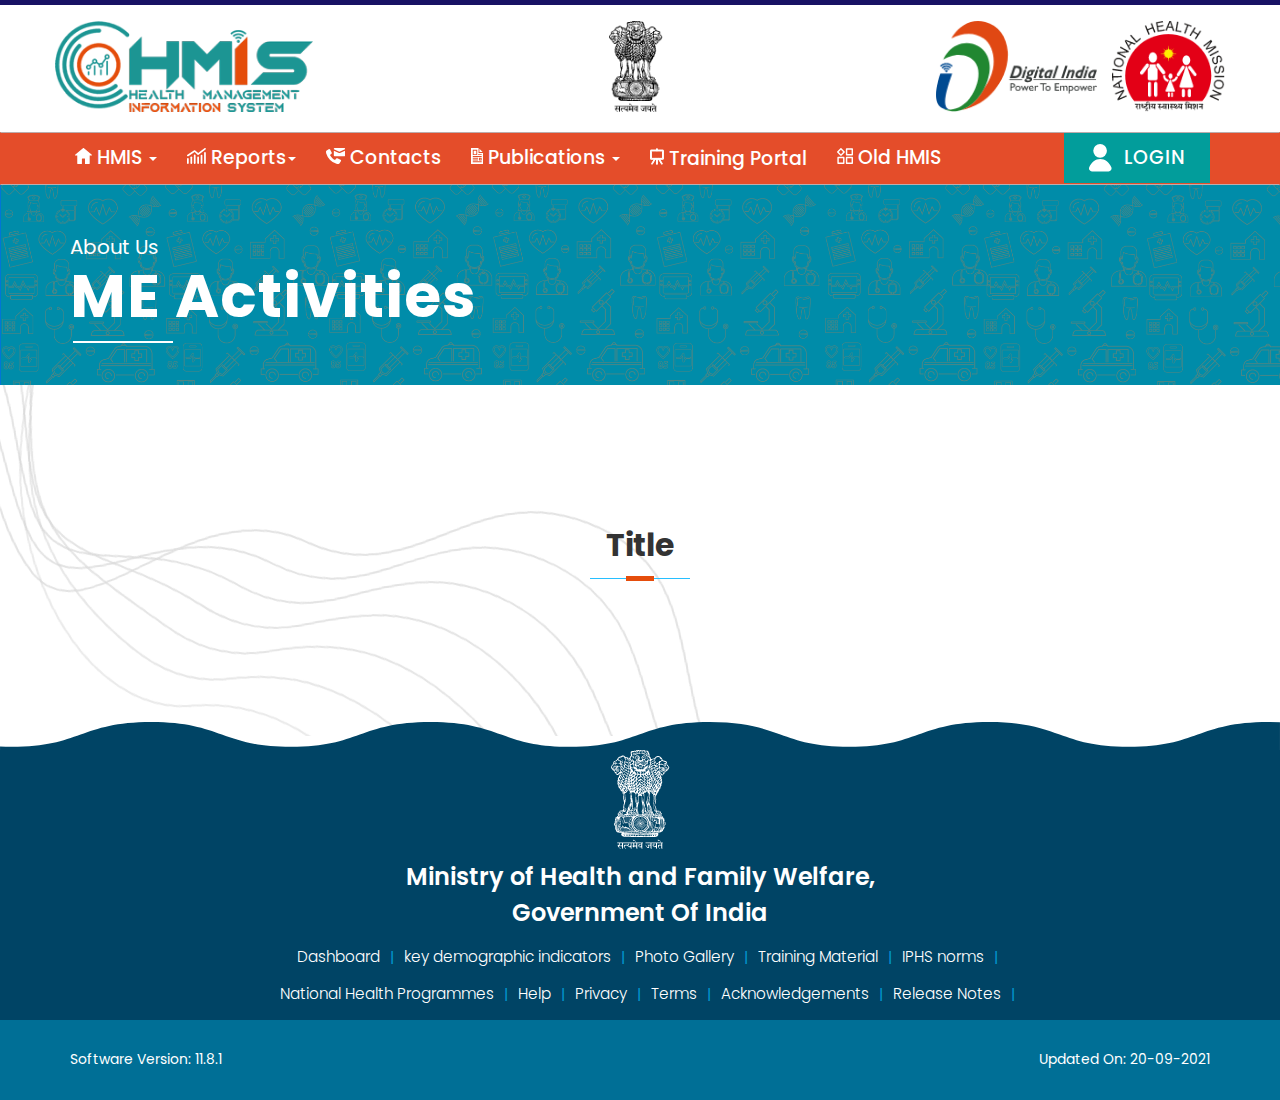
==== cms.html @ bbc0d0fa "last update" ====
<!doctype html>
<html lang="en">
  <head>
    <!-- Required meta tags -->
    <meta charset="utf-8">
    <meta name="viewport" content="width=device-width, initial-scale=1, shrink-to-fit=no">
    <!-- Bootstrap CSS -->
    <link rel="stylesheet" href="assets/css/bootstrap.min.css">
    <link rel="stylesheet" href="assets/css/style.css">

    <link rel="preconnect" href="https://fonts.googleapis.com">
    <link rel="preconnect" href="https://fonts.gstatic.com" crossorigin>
    <link href="https://fonts.googleapis.com/css2?family=Poppins:wght@300;400;500;600;700&display=swap" rel="stylesheet">
    <title>HMIS-Health Management Information System</title>
  </head>
  <body>
    
    <div id="wrapper">       

        <section class="bg-blue h-110 d-flex align-items-center">

            <div class="container">
                <div class="row">
                    <div class="col-12">
                        <ul class="logo">
                          <li><a href="javascript:void();" target="_blank">
                            <img src="assets/images/logo.png" class="img-fluid" alt="Health Management Information System">  
                          </a></li>
                          <li><a href="javascript:void();" target="_blank">
                            <img src="assets/images/nrhm-logo.png" class="img-fluid" alt="Health Management Information System">                             
                          </a></li>
                          <li><a href="javascript:void();" target="_blank">
                            <img src="assets/images/digital-india.png" class="img-fluid" alt="Health Management Information System">  
                            <li><a href="javascript:void();" target="_blank">
                              <img src="assets/images/hmis.png" class="img-fluid" alt="Health Management Information System">  
                            </a></li>
                          </a></li>
                        </ul> 
                    </div>                   
                </div>
            </div>
        </section>

        <nav class="navbar">
            <div class="container">
              <!-- Brand and toggle get grouped for better mobile display -->
              <div class="navbar-header">
                <button type="button" class="navbar-toggle collapsed" data-toggle="collapse" data-target="#bs-example-navbar-collapse-1" aria-expanded="false">
                  <span class="sr-only">Toggle navigation</span>
                  <span class="icon-bar"></span>
                  <span class="icon-bar"></span>
                  <span class="icon-bar"></span>
                </button>              
              </div>            
              <div class="collapse navbar-collapse" id="bs-example-navbar-collapse-1" >
                <ul class="nav navbar-nav">
                 
                 
  
                  <li class="dropdown">
                    <a href="#" class="dropdown-toggle" data-toggle="dropdown" role="button" aria-haspopup="true" aria-expanded="false">
                      <svg xmlns="http://www.w3.org/2000/svg" width="16.94" height="16" viewBox="0 0 19.063 18">
                        <g id="Group_533" data-name="Group 533" transform="translate(39.941 -158.012)">
                          <path id="Path_829" data-name="Path 829" d="M-30.15,158.118l9.135,7.582a.407.407,0,0,1-.283.707h-2.119v9.183a.422.422,0,0,1-.424.423h-4.427a.421.421,0,0,1-.423-.423v-5.322a.385.385,0,0,0-.377-.424h-2.684a.422.422,0,0,0-.424.424v5.322a.384.384,0,0,1-.377.423h-4.426a.422.422,0,0,1-.424-.423v-9.183h-2.166a.4.4,0,0,1-.235-.707l9.135-7.582A.37.37,0,0,1-30.15,158.118Z" fill="#fff" fill-rule="evenodd"/>
                        </g>
                      </svg> HMIS <span class="caret"></span></a>
                    <ul class="dropdown-menu">
                      
                      <li><a class="trigger right-caret">About us</a>
                          <ul class="dropdown-menu sub-menu">
                            <li><a href="introduction.html">Introduction</a></li>
                            <li><a href="meactivities.html">M & E Activities</a></li>
                            <li><a href="#">Circulars</a></li>
                            <li><a href="#">Glossary</a></li>                          
                          </ul>
                      </li>
                      
                    </ul>
                  </li>
  
                  <li class="dropdown">
                    <a href="#" class="dropdown-toggle" data-toggle="dropdown" role="button" aria-haspopup="true" aria-expanded="false">
                      <svg xmlns="http://www.w3.org/2000/svg" width="18.85" height="16" viewBox="0 0 18.85 16">
                        <g id="Group_537" data-name="Group 537" transform="translate(214.933 54.727)">
                          <g id="Group_536" data-name="Group 536">
                            <path id="Path_835" data-name="Path 835" d="M-214.06-44.7a.88.88,0,0,0-.873.872v4.205a.881.881,0,0,0,.873.873.88.88,0,0,0,.872-.873v-4.205A.866.866,0,0,0-214.06-44.7Z" fill="#fff"/>
                            <path id="Path_836" data-name="Path 836" d="M-210.629-46.245a.881.881,0,0,0-.873.873v5.752a.881.881,0,0,0,.873.873.881.881,0,0,0,.873-.873v-5.752A.881.881,0,0,0-210.629-46.245Z" fill="#fff"/>
                            <path id="Path_837" data-name="Path 837" d="M-207.217-48.208a.881.881,0,0,0-.873.873v7.715a.881.881,0,0,0,.873.873.881.881,0,0,0,.873-.873v-7.7A.885.885,0,0,0-207.217-48.208Z" fill="#fff"/>
                            <path id="Path_838" data-name="Path 838" d="M-203.806-46.126a.88.88,0,0,0-.872.873v5.633a.88.88,0,0,0,.872.873.881.881,0,0,0,.873-.873v-5.613A.861.861,0,0,0-203.806-46.126Z" fill="#fff"/>
                            <path id="Path_839" data-name="Path 839" d="M-200.394-48.01a.881.881,0,0,0-.873.873V-39.6a.881.881,0,0,0,.873.873.881.881,0,0,0,.873-.873v-7.537A.856.856,0,0,0-200.394-48.01Z" fill="#fff"/>
                            <path id="Path_840" data-name="Path 840" d="M-196.962-50.608a.88.88,0,0,0-.873.872V-39.62a.881.881,0,0,0,.873.873.88.88,0,0,0,.872-.873V-49.736A.879.879,0,0,0-196.962-50.608Z" fill="#fff"/>
                            <path id="Path_841" data-name="Path 841" d="M-214.06-46.364a.834.834,0,0,0,.476-.138l6.287-4.106,2.916,2.6a.869.869,0,0,0,1.111.04l6.843-5.177a.9.9,0,0,0,.179-1.23.88.88,0,0,0-1.23-.178l-6.268,4.76-2.9-2.559a.894.894,0,0,0-1.071-.079l-6.823,4.463a.888.888,0,0,0-.258,1.21A.9.9,0,0,0-214.06-46.364Z" fill="#fff"/>
                          </g>
                        </g>
                      </svg>
                      
                      Reports<span class="caret"></span></a>
                    <ul class="dropdown-menu">
                      <li><a href="#">Standard Reports</a></li>                    
                    </ul>
                  </li>
                  <li><a href="#"><svg xmlns="http://www.w3.org/2000/svg" width="19.133" height="16" viewBox="0 0 19.133 16">
                    <g id="Group_539" data-name="Group 539" transform="translate(168.569 37.61)">
                      <g id="Group_538" data-name="Group 538">
                        <path id="Path_842" data-name="Path 842" d="M-154.079-25.734l-3.075-1.587a1.022,1.022,0,0,0-1.266.281l-1.125,1.447a10.651,10.651,0,0,1-2.894-2.13,11.276,11.276,0,0,1-2.15-2.954l1.427-1.1a1.022,1.022,0,0,0,.281-1.266l-1.587-3.055a1.027,1.027,0,0,0-1.467-.382l-1.949,1.306a1.544,1.544,0,0,0-.684,1.367,9.437,9.437,0,0,0,.241,1.748,14.225,14.225,0,0,0,3.859,6.35,14.714,14.714,0,0,0,6.35,3.859,11.516,11.516,0,0,0,1.748.241,1.51,1.51,0,0,0,1.387-.7l1.266-1.97A1,1,0,0,0-154.079-25.734Z" fill="#fff"/>
                        <path id="Path_843" data-name="Path 843" d="M-150.261-37.61h-9.686a.807.807,0,0,0-.8.8v.522l5.647,2.371,5.647-2.371v-.522A.807.807,0,0,0-150.261-37.61Z" fill="#fff"/>
                        <path id="Path_844" data-name="Path 844" d="M-155.1-32.606a1.383,1.383,0,0,1-.5-.1l-5.145-2.15v4.642a.807.807,0,0,0,.8.8h9.706a.807.807,0,0,0,.8-.8v-4.642l-5.164,2.15A1.388,1.388,0,0,1-155.1-32.606Z" fill="#fff"/>
                      </g>
                    </g>
                  </svg>
                  Contacts</a></li>               
  
                  <li class="dropdown">
                    <a href="#" class="dropdown-toggle" data-toggle="dropdown" role="button" aria-haspopup="true" aria-expanded="false"><svg xmlns="http://www.w3.org/2000/svg" width="12.444" height="16" viewBox="0 0 12.444 16">
                      <g id="Group_540" data-name="Group 540" transform="translate(169.333 41.333)">
                        <path id="Path_845" data-name="Path 845" d="M-157.7-37.333h-3.187V-40.52Zm-8.965,2.222H-164v-3.555h-2.667Zm9.778-1.333v11.111h-12.444v-16h7.555v4.889Zm-10.666,2.222h4.444v-5.333h-4.444Zm0,3.556h5.333v-.889h-5.333Zm0,1.777h5.333v-.888h-5.333Zm8.888.889h-8.888v.889h8.888Zm0-3.555h-2.666v2.666h2.666Zm0-1.778h-8.888v.889h8.888Zm0-1.778h-3.555v.889h3.555v-.889Zm-.888,4.445h-.889v.889h.889Z" fill="#fff"/>
                      </g>
                    </svg>
                    Publications <span class="caret"></span></a>
                    <ul class="dropdown-menu">                    
                      <li><a class="trigger right-caret">Compendium of Research Studies by PRCs</a>
                          <ul class="dropdown-menu sub-menu">
                            <li><a href="#">Maternal and Child Health in India 2014-15</a></li>
                            <li><a href="#">Critical Issues in Maternal and Child Health in India 2015-16</a></li>
                            <li><a href="#">Emerging Issues in Maternal, Neonatal and Child Health in India 2016-17</a></li>
                            <li><a href="#">The Contemporary Issues of Health and Development in India 2017-18</a></li>                          
                          </ul>
                      </li>
  
                      <li><a class="trigger right-caret">Rural Health Statistics</a>
                        <ul class="dropdown-menu sub-menu">
                          <li><a href="#">RHS 2019-20</a></li>
                          <li><a href="#">RHS 2018-19</a></li>
                          <li><a href="#">RHS 2017-18</a></li>
                          <li><a href="#">RHS 2016-17</a></li>                          
                        </ul>
                    </li>
  
                    <li><a class="trigger right-caret">HMIS reports</a>
                      <ul class="dropdown-menu sub-menu">                     
                        <li>
                          <a class="trigger right-caret">Daily data item report Analysis</a>
                          <ul class="dropdown-menu sub-menu">
                            <li><a href="#">Report 1</a></li>
                            <li><a href="#">Report 2</a></li>                          
                          </ul>
                        </li>
                      </ul>
                  </li>                   
                    </ul>
                  </li>
                  <li><a href="#"><svg xmlns="http://www.w3.org/2000/svg" width="13.923" height="17" viewBox="0 0 13.923 17">
                    <g id="Group_542" data-name="Group 542" transform="translate(-8.5 -3.5)">
                      <path id="Path_850" data-name="Path 850" d="M17.328,4.462A.462.462,0,0,1,17.789,4h0a.462.462,0,0,1,.462.462V6a.462.462,0,0,1-.462.462h0A.462.462,0,0,1,17.328,6Zm-1.41,9.385a.462.462,0,0,0-.394.221L12.43,19.124a.462.462,0,0,0,.153.635h0a.462.462,0,0,0,.635-.153l3.094-5.058a.462.462,0,0,0-.394-.7Zm1.871,0a.462.462,0,0,0-.462.462v5.231a.462.462,0,0,0,.462.462h0a.462.462,0,0,0,.462-.462V14.308a.462.462,0,0,0-.462-.462Zm1.871,0a.462.462,0,0,0-.394.7l3.094,5.058a.461.461,0,0,0,.634.153h0a.462.462,0,0,0,.153-.635l-3.094-5.058a.461.461,0,0,0-.394-.221Z" transform="translate(-2.328)" fill="#fff" stroke="#fff" stroke-width="1" fill-rule="evenodd"/>
                      <path id="Path_851" data-name="Path 851" d="M21.923,9.308A.308.308,0,0,0,21.615,9H9.308A.308.308,0,0,0,9,9.308v8.615a.308.308,0,0,0,.308.308H21.615a.308.308,0,0,0,.308-.308ZM21,10.231a.308.308,0,0,0-.308-.308H10.231a.308.308,0,0,0-.308.308V17a.308.308,0,0,0,.308.308H20.692A.308.308,0,0,0,21,17Z" transform="translate(0 -3.462)" fill="#fff" stroke="#fff" stroke-width="1" fill-rule="evenodd"/>
                    </g>
                  </svg>
                  
                  
                    
                    Training Portal</a></li>
                  <li><a href="#">
                    <svg xmlns="http://www.w3.org/2000/svg" width="16" height="16" viewBox="0 0 16 16">
                    <g id="Group_541" data-name="Group 541" transform="translate(-114.784 42.956)">
                      <path id="Path_846" data-name="Path 846" d="M133.711-23.316H128a.714.714,0,0,1-.713-.713v-5.707A.713.713,0,0,1,128-30.45h5.707a.713.713,0,0,1,.713.713v5.707A.714.714,0,0,1,133.711-23.316Zm-4.994-1.427H133v-4.28h-4.28Z" transform="translate(-3.64 -3.64)" fill="#fff"/>
                      <path id="Path_847" data-name="Path 847" d="M121.711-23.316H116a.714.714,0,0,1-.713-.713v-5.707A.713.713,0,0,1,116-30.45h5.707a.713.713,0,0,1,.713.713v5.707A.714.714,0,0,1,121.711-23.316Zm-4.994-1.427H121v-4.28h-4.28Z" transform="translate(-0.145 -3.64)" fill="#fff"/>
                      <path id="Path_848" data-name="Path 848" d="M133.711-35.316H128a.714.714,0,0,1-.713-.713v-5.707A.713.713,0,0,1,128-42.45h5.707a.713.713,0,0,1,.713.713v5.707A.714.714,0,0,1,133.711-35.316Zm-4.994-1.427H133v-4.28h-4.28Z" transform="translate(-3.64 -0.145)" fill="#fff"/>
                      <path id="Path_849" data-name="Path 849" d="M118.712-35.1a.716.716,0,0,1-.507-.207L115-38.521a.714.714,0,0,1,0-1.009l0,0,3.21-3.21a.713.713,0,0,1,1.009,0l0,0,3.21,3.21a.713.713,0,0,1,0,1.009l0,0-3.21,3.21A.716.716,0,0,1,118.712-35.1Zm-2.2-3.924,2.2,2.2,2.2-2.2-2.2-2.2Z" transform="translate(0)" fill="#fff"/>
                    </g>
                  </svg>
                  Old HMIS</a></li>
  
           
  
    
                </ul>
                
                <ul class="nav navbar-nav navbar-right">
                  <li id="login-btn">
                    <a class="login-btn" href="login.html" class="text-white">
                    <svg xmlns="http://www.w3.org/2000/svg" width="22.55" height="27.386" viewBox="0 0 22.55 27.386">
                    <g id="Group_513" data-name="Group 513" transform="translate(-24.792 -19.1)">
                      <g id="Group_511" data-name="Group 511" transform="translate(29.066 19.1)">
                        <circle id="Ellipse_23" data-name="Ellipse 23" cx="6.825" cy="6.825" r="6.825" fill="#fff"/>
                      </g>
                      <g id="Group_512" data-name="Group 512" transform="translate(24.792 34.114)">
                        <path id="Path_788" data-name="Path 788" d="M25.016,61.478a2.966,2.966,0,0,0,2.73,4.095H44.389a2.966,2.966,0,0,0,2.73-4.095C45.049,56.546,40.866,53.2,36.067,53.2S27.041,56.546,25.016,61.478Z" transform="translate(-24.792 -53.2)" fill="#fff"/>
                      </g>
                    </g>
                  </svg><span class="text-white">&nbsp; Login</span></a></li>
  
             
                </ul>
              </div><!-- /.navbar-collapse -->
            </div><!-- /.container-fluid -->
          </nav>

            <section class="cms-pages">
                <div class="container">
                <div class="row">
                    <div class="col-sm-12">
                        <div class="SuperTitle">About Us</div>
                        <h1>ME Activities</h1>
                    </div>
                </div>
                </div>
            </section>

      

        <main>

        
        <section class="about-us py-5 about-bg cms-text-content">
            <div class="container">
              <div class="row">
                <div class="col-sm-12">                  
                  <div class="heading text-center">Title</div>
                </div>
              </div>
            
            </div>  
        </section>
        <div class="clearfix"></div>
        <div class="py-4"></div>      
        </main>


        <section class="footer">
          
            <svg xmlns="http://www.w3.org/2000/svg" width="100%" height="" viewBox="0 0 1366.021 30">
              <path id="Path_830" data-name="Path 830" d="M1322-1234.732q-5.841-.268-12.391-.268c-37.747,0-56.886,6.806-75.4,13.4-18.944,6.76-36.834,13.126-73.668,13.126-36.786,0-54.668-6.365-73.62-13.126-18.559-6.59-37.7-13.4-75.4-13.4s-56.886,6.806-75.4,13.4c-18.944,6.76-36.834,13.126-73.668,13.126-36.785,0-54.675-6.365-73.619-13.126-18.519-6.59-37.65-13.4-75.4-13.4-37.7,0-56.833,6.806-75.347,13.4-18.944,6.76-36.834,13.126-73.668,13.126-36.785,0-54.675-6.365-73.619-13.126-18.519-6.59-37.7-13.4-75.4-13.4s-56.838,6.805-75.369,13.4c-18.952,6.76-36.834,13.126-73.619,13.126-36.834,0-54.724-6.365-73.668-13.126-18.514-6.59-37.653-13.4-75.347-13.4-37.747,0-56.886,6.806-75.4,13.4-18.944,6.76-36.826,13.126-73.611,13.126q-6.569,0-12.408-.268V-1205H1322Z" transform="translate(44.02 1235)" fill="#004465"/>
            </svg>
  
            <footer>
              <div class="container">
                <div class="row">
                  <div class="col-sm-12">
                    <img src="assets/images/hmis-white.png" class="img-responsive center-block">
                    <div class="hmis-title">
                      Ministry of Health and Family Welfare,<span></span> 
  Government Of India
  
                    </div>
                  </div>
                </div>
                
                <div class="row">
                  <div class="col-12">                   
                    <ul class="footer-links text-center">
                      <li><a href="">Dashboard</a></li>
                      <li><a href="">key demographic indicators</a></li>
                      <li><a href="">Photo Gallery</a></li>
                      <li><a href="">Training Material</a></li>
                      <li><a href="">IPHS norms</a></li>                    
                    </ul>
                  </div>
                </div>
  
                <div class="row mb-05"> 
                  <div class="col-12">                   
                    <ul class="footer-links text-center">
                      <li><a href="">National Health Programmes</a></li>
                      <li><a href="">Help</a></li>
                      <li><a href="">Privacy</a></li>
                      <li><a href="">Terms</a></li>
                      <li><a href="">Acknowledgements</a></li>                    
                      <li><a href="">Release Notes</a></li>                    
                    </ul>
                  </div>
                </div>
  
  
              </div>
  
              <section class="copywrite d-flex align-items-center">
                <div class="container">
                  <div class="row">
                    <div class="col-sm-7">
                      
                      <p>Software Version: 11.8.1</p>
                    </div>
                    <div class="col-sm-5 right-side">
                      <p>Updated On: 20-09-2021</p>
                    </div>
                  </div>
                </div>
              </section>
              
            </footer>
            
          </section>


    </div>

    
    
    
    
    <script src="assets/js/jquery.min.js"></script>        
    <script src="assets/js/bootstrap.min.js"></script> 
   
    <!-- read more js -->
    <script>

// dropdown menu
      $(function(){
  $(".dropdown-menu > li > a.trigger").on("click",function(e){
    var current=$(this).next();
    var grandparent=$(this).parent().parent();
    if($(this).hasClass('left-caret')||$(this).hasClass('right-caret'))
      $(this).toggleClass('right-caret left-caret');
    grandparent.find('.left-caret').not(this).toggleClass('right-caret left-caret');
    grandparent.find(".sub-menu:visible").not(current).hide();
    current.toggle();
    e.stopPropagation();
  });
  $(".dropdown-menu > li > a:not(.trigger)").on("click",function(){
    var root=$(this).closest('.dropdown');
    root.find('.left-caret').toggleClass('right-caret left-caret');
    root.find('.sub-menu:visible').hide();
  });
});
  </script>
    <!-- read more js -->
    
    
  </body>
</html>
---- assets/css/style.css ----
body{
    font-family: 'Poppins', sans-serif;
}
a{
    text-decoration: none;
}
a:hover{
    text-decoration: none;
}
ul{
    list-style: none;
    margin:0;
    padding: 0;
}
.text-white {
    color: #fff !important;
  }
#wrapper{
    width: 100%;
    height: auto;
    border-top:#181264 solid 5px;
}
.text-blue{
    color:#006F96;
}
.help-desk{
    width:100%;
    min-height: 40px;
    border-bottom: solid 1px #bcacac;
    display: flex;
    align-items: center;
    justify-content: center;
}
.help-desk p{
    margin-bottom: 0;
    text-align: center;
    font-weight: 600;
    font-size: 1.25em;
}
.help-desk p span{
    font-weight: 400;
}
ul.logo{
    width:100%;    
    min-height: 127px;  
    padding-top: 16px;

}
ul.logo li{
    display: inline-block;
}
ul.logo li img{
    width:100%;
    height:auto;
}
ul.logo li:nth-of-type(2) {
    float: right; 
}
ul.logo li:nth-of-type(3) {
    float: right;  
    margin-left: 15px;
    margin-right: 15px;     
}
ul.logo li:nth-of-type(4) {
    /* float: right; */
    float: none;
    margin-left: 25%;       
}

ul.logo li img {
    max-height: 91px;  

}
#text{
    display:none;
    }

/* Navigation */    

.navbar{
    border-bottom: solid 1px #bcacac;
    border-top: solid 1px #bcacac;
    font-size: 1.125em;
    font-weight: 500;
    margin-bottom: 0.1px;
    border-radius: 0px;
    background: #e44d2a;
}
.navbar .container{
    position: relative;
}


.nav>li>a {
    position: relative;
    display: block;
    padding: 15px 15px;
    font-size: 1.2em;
    font-weight: 600;
    color: rgba(0,0,0,.5);

    font-weight: 500;
    color: #fff;

}

.nav > li > a:focus, .nav > li > a:hover {
    text-decoration: none;
    background-color: rgb(2, 157, 155);
    color:#fff;
}

.nav>li:first-child{
    margin-left: 0px;
}
.navbar-nav {
    margin-left: -15px;
}
.dropdown>.dropdown-menu {
    border-top: 3px solid #0cb8b6;
    border-radius: 0;
    padding: 0;
    background:#f1f1f1;
 }
 .dropdown>.dropdown-menu::after {
    content: '';
    position: absolute;
    width: 0;
    height: 0;
    border-left: 5px solid transparent;
    border-right: 5px solid transparent;
    border-bottom: 5px solid #0cb8b6;   
    top: -8px;
    left: 15px;

 }
 .dropdown-menu {   
    padding: 0;
    background:#f1f1f1;
 }
 .dropdown-item {   
    padding: .65rem 1.5rem;

}
.dropdown-menu>li>a {
    display: block;
    padding: 10px 20px;
    clear: both;
    font-weight: 400;
    line-height: 1.42857143;
    color: #333;
    white-space: nowrap;
    
}
.dropdown-menu>li{
    border-bottom:#d4d0d0 solid 1px;
}

/* .navbar-nav li:last-child{
   position: absolute;
   right: 0;
   top:-8px;
} */
.login-btn {
    display: flex!important;
    background: #029D9B;
    color: #ffffff;
    padding: 8px 25px!important;
    text-transform: uppercase;
    font-size: 1.25em;
    letter-spacing: 1px;
    
    min-height: 50px;
    justify-content: center;
    align-items: center;
}
.login-btn:hover{
    color:#ffffff
}

 /* dropdown */
 .dropdown-menu>li { 
    position:relative;
    -webkit-user-select: none; /* Chrome/Safari */        
    -moz-user-select: none; /* Firefox */
    -ms-user-select: none; /* IE10+ */
    /* Rules below not implemented in browsers yet */
    -o-user-select: none;
    user-select: none;
    cursor:pointer;
 }
 .dropdown-menu .sub-menu {
    left: 100%;
    position: absolute;
    top: 0;
    display:none;
    margin-top: -1px;
    border-top-left-radius:0;
    border-bottom-left-radius:0;
    border-left-color:#fff;
    box-shadow:none;
    border-radius: 0;
 }
 .dropdown-menu .sub-menu a{
     

 }
 .right-caret:after,.left-caret:after{  
      content:"";
     border-bottom: 5px solid transparent;
     border-top: 5px solid transparent;
     display: inline-block;
     height: 0;
     vertical-align: middle;
     width: 0;
     position: absolute;
     right: 10px;
     top: 16px;
 }
 .right-caret{
     position: relative;
 }
 .right-caret:after{
     border-left: 5px solid #489593;
    
 }
 .left-caret:after { 
     border-right: 5px solid #489593;
 }
 .dropdown:hover>.dropdown-menu {
    display: block;
    margin-top: 0; 
 }

/* Navigation */  

.heading{
    position: relative;
    padding: 0;
    margin: 0 0 15px 0;
    font-weight: 300;
    font-size: 2.25em;    
    -webkit-transition: all 0.4s ease 0s;
    -o-transition: all 0.4s ease 0s;
    transition: all 0.4s ease 0s;
  }
  
  .heading {
    text-align: center;
    text-transform: capitalize;
    padding-bottom: 5px;
    font-weight: 700;
  }
  .heading:before {
    width: 28px;
    height: 5px;
    display: block;
    content: "";
    position: absolute;
    bottom: 3px;
    left: 50%;
    margin-left: -14px;
    background-color: #E54D0C;
    z-index: 9;
  }
  .heading:after {
    width: 100px;
    height: 1px;
    display: block;
    content: "";
    position: relative;
    margin-top: 10px;
    left: 50%;
    margin-left: -50px;
    background-color: #27BFFF;
  }
  .what-new .heading:before {    
    background-color: #E54D0C;   
  } 
  .what-new .heading:after {    
    background-color: #FFFFFF;
  }
  .about-bg {
    background-image: url(../images/about-bg.png);
    background-repeat: no-repeat;
    background-position: bottom left;
}
.home-font p{
    font-size: 1.38em;
    line-height: 1.5;
}


.bg-green{
    background:#4C9E9C;
}

.whats-new li{
    width:100%;
    display: flex;
    align-items: center;
    min-height: 35px;
    margin-bottom: 13px;
}
.whats-new li .icon-box{
    width:35px;
    background:#fff;

    float: left;
    min-height: 35px;
    display: flex;    
    justify-content: center;
    align-items: center;
    margin-right: 10px;
}

.whats-new li .content-text{
    width:calc(100% - 25px);
    background:#fff;
    float:right;
    font-size: 0.99em;
    color:#101010;
    min-height: 35px;
    display: flex;        
    align-items: center;
    padding-left: 10px;
    
}
/* Documents */
.documents{
    width:100%;
    background:#f1f1f1;
}
.doc-file li{
    width:100%;
    background:#ffffff;    
    box-shadow: 0 1px 3px rgba(0,0,0,0.12), 0 1px 2px rgba(0,0,0,0.24);
    transition: all 0.3s cubic-bezier(.25,.8,.25,1);
    min-height:100px;
    display: flex;
    align-items: center;
    position: relative;
    margin-bottom: 15px;
}

.doc-file li:hover{
    box-shadow: 0 14px 28px rgba(0,0,0,0.25), 0 10px 10px rgba(0,0,0,0.22);
}
.pdf-icon{
    width:100px;
    height:100%;
    text-align: center;
}
.doc-content{
    width:calc(100% - 100px);
    padding-right: 100px;    
}
.doc-content strong{
    color:#006F96;
    font-weight:600;
    font-size: 1.09em;
}
.doc-content p{
    margin-bottom: 0;
    font-size: 0.91em;
}
.doc-content svg{
    cursor: pointer;
    position: absolute;
    right: 0;
    bottom: 0;
}

/* */
ul.logo-box{
    width:100%;
    display: flex;
    flex-wrap: wrap;
}
.logo-box li{
    width:24.98%;
    border-bottom: solid #cacaca 1px;
    border-right: solid #cacaca 1px;
    box-sizing: border-box;
    min-height:180px;
    display: flex;
    align-items: center;
    justify-content: center;
}
.logo-box li:nth-of-type(4n) {
    border-right: solid #cacaca 0px;
}
.logo-box li:nth-last-of-type(2) {
    border-bottom: solid #cacaca 0px;
}
.logo-box  li:nth-last-of-type(3) {
    border-bottom: solid #cacaca 0px;
}
.logo-box  li:nth-last-of-type(1) {
    border-bottom: solid #cacaca 0px;
}
.logo-box  li:nth-last-of-type(4) {
    border-bottom: solid #cacaca 0px;
}
.logo-box .logo-icon-bg {
    background: url(../images/logo-bg.png) top 140px left no-repeat, -webkit-linear-gradient(top, #FFF 0, #F5F5F5 100%);
}
.link-title{
    font-weight: 500;
    color: #4C9E9C;
    padding: 5px 20px 0;
    font-size: 0.81em;

}
.logo-box figure{
    min-height: 95px;
    margin-bottom: 0;    
    display: flex;    
    justify-content: center;
    align-items: center;;
}
.logo-box img{
    height:90%;
}
.ancher-link{
    font-size: 0.71em;
    
    color:#E54D0C;
    font-weight: 400;
}
footer{
    width:100%;
    background:#004465;
    min-height:200px;
    margin-top: -55px;
}
.footer svg{    
    position: relative;
    top: -50px;
}
.footer svg{
    width:100%;
    
}
.mb-05{
    margin-bottom: 15px;
}
.copywrite{
    background: #006f96;
    width:100%;
    min-height:80px;
}
ul.footer-links{
    width:100%;
    margin: 15px 0  0px;

}
ul.footer-links li{
    display:inline-block; 
    position: relative;   
}
ul.footer-links li::after{
    position: absolute;
    content: '|';
    color: #0097cc;
    top: 0;
    font-weight: 400;
    font-size: 15px;
}
    
}
ul.footer-links li:last-child:after { content: ""; }

ul.footer-links li a{
    padding: 5px 10px;
    color: #fff;
    font-weight: 300;
    font-size: 01.09em;   
}
.copywrite p{
    font-size: 0.99em;
    color:#ffffff;
    margin-bottom: 0;

}
.right-side p{
    text-align: right;
}


.py-5 {
    padding-top: 3em !important;
    padding-bottom: 3em !important;
  }
  .py-4 {
    padding-top: 1.5rem !important;
    padding-bottom: 1.5em !important;
  }
  
  .d-flex {
    display: -ms-flexbox !important;
    display: flex !important;
  }
  
  .d-inline-flex {
    display: -ms-inline-flexbox !important;
    display: inline-flex !important;
  }
  .align-items-center {
    -ms-flex-align: center !important;
    align-items: center !important;
  }
  .w-100 {
    width: 100% !important;
  }

/* Navigation */

/* Navigation */

.btn-rounded{   
    padding: 10px 32px;
    text-align: center;
    text-decoration: none;
    display: inline-block;
    font-size: 16px;
    margin: 4px 2px;
    transition-duration: 0.4s;
    cursor: pointer;
    background-color: transparent;
    color: #fff;
    border: 2px solid #ffffff;
    border-radius: 30px;
}
.btn-rounded:hover{
    background-color: #ffffff;
    color: #555;
}
.btn-rounded:active, .btn-rounded:focus{
    outline:none;
    box-shadow: none;
}


.cms-pages{
    width:100%;
    background-color: #0176d5;
    background-image: url(../images/page-bg.png);
    background-size: cover;
    background-position: center;
    background-repeat: no-repeat;
    background-attachment: scroll;
    min-height: 200px;
    display:flex;
    align-items: center;
     
}

.cms-pages .SuperTitle {    
    font-size: 20px;
    line-height: 1.55;
    color: #fff;
    clear: both;
    margin:0;
}
.cms-pages h1{
    font-size: 60px;
    margin-top: 0;
    font-weight: 700;
    color:#ffffff;
    letter-spacing:1px;
    position: relative;
}
.cms-pages h1::after{
    position: absolute;
    content: '';
    bottom: -14px;
    width: 100px;
    height: 2px;
    background: #fff;
    left: 3px;
}

.cms-content p{
    font-size: 1.14em;
    font-weight: 400;
    line-height: 1.5;
    margin-bottom: 16px;
}
ul.list-arrow{
    list-style: none;

}
ul.list-arrow li{
    position: relative;
    margin-bottom: 16px;
    padding-left: 20px;
     font-weight: 400;
    font-size: 1.14em;
    
    line-height: 1.5;
   
}
ul.list-arrow li::after{
    position: absolute;
    content: '>';
    font-size: 16px;
    color: #e44d2a;
    top: -9px;
    font-size: 25px;
    font-weight: 500;
    line-height: 1.5;
    left: 0;    
}
ul.list-arrow ul {
    padding-top: 10px;;
    
}
ul.list-arrow li{
    position: relative;
    margin-bottom: 16px;
    padding-left: 20px;
    font-weight: 400;
    font-size: 1.04em;    
    line-height: 1.5;
   
}
ul.list-arrow ul li::after{
    position: absolute;
    content: '>';
    color: #489593;
}

.login-box{
    width:100%;
    display: flex;
    /* align-items: center; */
    flex-wrap: wrap;
    min-height: 400px;
}

.login-box .left-side{
    width:50%;
    background:#E1DEDE;
    padding: 55px 25px;
    text-align: center;

}

.login-box .left-side h1{
    font-size: 25px;
    font-weight: 300;
    text-align: center;
    line-height: 1.5;
}
.img{
    margin-top: 50px;
    margin-bottom: 50px;
}
.img img{
    width:75%;
}
.login-box .left-side h1 span{
    display:block;
}
.login-box .right-side{
    width:50%;
    padding: 55px 55px; 
    border-bottom: solid rgb(224, 224, 224) 1px;  
    border-top: solid rgb(224, 224, 224) 1px;  
    border-right: solid rgb(224, 224, 224) 1px;  
   
}
.refresh{   
    margin-top: 40px;    
}
.refresh-btn{
    width: calc( 100% + 15px);
    margin-left: -16px;
    background:#00A4C0;
    height: 50px;
    display:flex;
    align-items: center;
    justify-content: center;
    border:0;
    outline:0;
    color:#fff;
    font-size: 20px;
    font-weight: 600;
    border-top-right-radius: 4px;
    border-bottom-right-radius: 4px;   
}
.btn-green{
    background:#4C9E9C;
    color:#ffffff;
    min-height:50px;
    margin-top: 42px;
    border:0;
    outline:0;
}
.btn-green:hover ,.btn-green:focus{
    background:#4fb8b6;
    color:#ffffff;    
    border:0;
    outline:0;
}
.refresh .col-xs-6 input{
    width: calc( 100% + 15px);
    border-top-right-radius: 0px;
    border-bottom-right-radius: 0px;
}
.refresh-btn svg{
    margin-right: 5px;
}
.login-box .right-side label{
    font-weight: 600;
    color:#111E81;
}
.red{
    color:red;
    font-weight: 700;
}
.right-side .form-control{
    min-height:50px;
    /* border-radius: 0; */
    margin-bottom: 20px;
       
}
.sub-title{
    font-size: 30px;
    font-weight: 700;
    text-align: center;
    color: #006F96;
    margin-bottom:20px
}
.phone-reset{
    font-weight: 400;
    color:#555555;
    font-size: 18px;
    padding-top: 15px;
}
.reset-pwd{
    display: block;
    font-weight: 600;
    color:#2A338E;
    font-size: 18px;
}
.phone-number{
    display: block;
    font-weight: 400;
    color:#555555;
    font-size: 18px;

}
.cms-text-content {
    min-height: 351px;
    display: flex;
    align-items: center;
}

/* menu */
.navbar-default .navbar-toggle:focus,
.navbar-default .navbar-toggle:hover {
    background-color: transparent;
}

.navbar-default .navbar-toggle {
    border: none;
}

.navbar-toggle span.icon-bar {
    transition: all 0.15s;
}

.navbar-toggle span:nth-child(2) {
    transform: rotate(45deg);
    transform-origin: 10% 10%;
}

.navbar-toggle span:nth-child(3) {
    opacity: 0;
}

.navbar-toggle span:nth-child(4) {
    transform: rotate(-45deg);
    transform-origin: 10% 90%;
}

.navbar-toggle.collapsed span:nth-child(2),
.navbar-toggle.collapsed span:nth-child(4) {
    transform: rotate(0);
}

.navbar-toggle.collapsed span:nth-child(3) {
    opacity: 1;
}

.nav .open>a, .nav .open>a:focus, .nav .open>a:hover {
    background-color: #029D9B;
    border-color: transparent;
}

/* menu */
  
@media (max-width: 575.98px) { 
    .help-desk p {       
        font-weight: 500;
        font-size: 0.80em;
    }
    .heading {
        font-size: 150%;
    }
    ul.logo {        
        min-height: 106px;
        padding-top: 16px;
        display: flex;        
        justify-content: center;
        align-items: center;
    }
    ul.logo li {
        display: inline-block;
        width: 24.98%;
    }  
    .home-font p {
        font-size: 0.99em;
        line-height: 1.5;
    } 
    .logo-box li {
        width: 49.98%;
        border-bottom: solid #cacaca 1px;
        border-right: solid #cacaca 1px;
        box-sizing: border-box;
        min-height: 120px;
        display: flex;
        align-items: center;
        justify-content: center;
        padding: 5px 0;
    }
    ul.logo li:nth-of-type(3) {
        float: left;
        text-align: left;
    }
    ul.logo li:nth-of-type(3) img{
        height:80px;
    }
    ul.logo li:nth-of-type(4) {
        float: left;
        margin-right: 0;        
    }
    .logo-box li:nth-of-type(2n) {
        border-right: solid #cacaca 0px;
    }
    .doc-file li {
        flex-direction: column;
    }
    .doc-content {
        width: 100%;
        padding: 15px 15px 40px;
    }
    .pdf-icon {
        width: 100%;
        height: 100%;
        text-align: center;
        padding: 10px 10px 0;
    }
    .whats-new li {
        background:#fff;
        margin-bottom: 8px;
    }
    .whats-new li .icon-box {       
        margin-right: 0;
    }
    .whats-new li .content-text {       
        font-size: 0.89em;        
        padding-left: 5px;
        
    }    
    footer {   
        margin-top: -55px;
    }
    .copywrite p{
        text-align: center;
        font-size: 0.9em;
    }
    ul.footer-links {
        width: 100%;
        margin: 50px 0 40px;
    }
    
    #login-btn .login-btn {
        display: block;
        background: #029D9B;
        color: #ffffff!important;
        padding: 10px 25px;
        text-transform: uppercase;
        font-size: 1.35em;
        letter-spacing: 1px;
        border-radius: 5px;
        margin-top: 11px;
    }
    #login-btn  .login-btn:hover{
        background: #029D9B;
        color: #ffffff;
    }
    .logo-box img {
        max-width: 90%;
        height: auto;
    }
    .link-title {
       
        padding: 5px 20px 0;
        font-size: 0.71em;
        line-height: 1.25;
    }
    .ancher-link {
        font-size: 0.61em;
        color: #E54D0C;
        font-weight: 400;
    }
    .about-us  .align-items-center {        
        flex-direction: column;
    }
    .about-bg{
        background-image: none;
    }
    

 }



@media (min-width: 576px) and (max-width: 767.98px) {  }


@media (min-width: 768px) and (max-width: 991.98px) {  }


@media (min-width: 992px) and (max-width: 1199.98px) {  }


@media (min-width: 1200px) { 
    .navbar-nav {
        margin-left: -25px;
    }
    .dropdown:hover>.dropdown-menu {
        display: block;
        margin-top: 0; 
     }
 }


 .hmis-title{
    font-size: 24px;
    font-weight: 600;
    color: #ffffff;
    line-height: 1.5;
    text-align: center;
    margin-top: 10px;
 }
 .hmis-title>span{
     display:block;
 }
 .flexbox{
     width:100%;
     display: flex;
     justify-content: center;
     align-items: center;
     
 }
 .box-section {
     border:solid #fff 1px;
     border-radius: 5px;
     padding: 5px;
 }
 .box-section p{
     padding-top: 5px;
    color:#fff;


 }
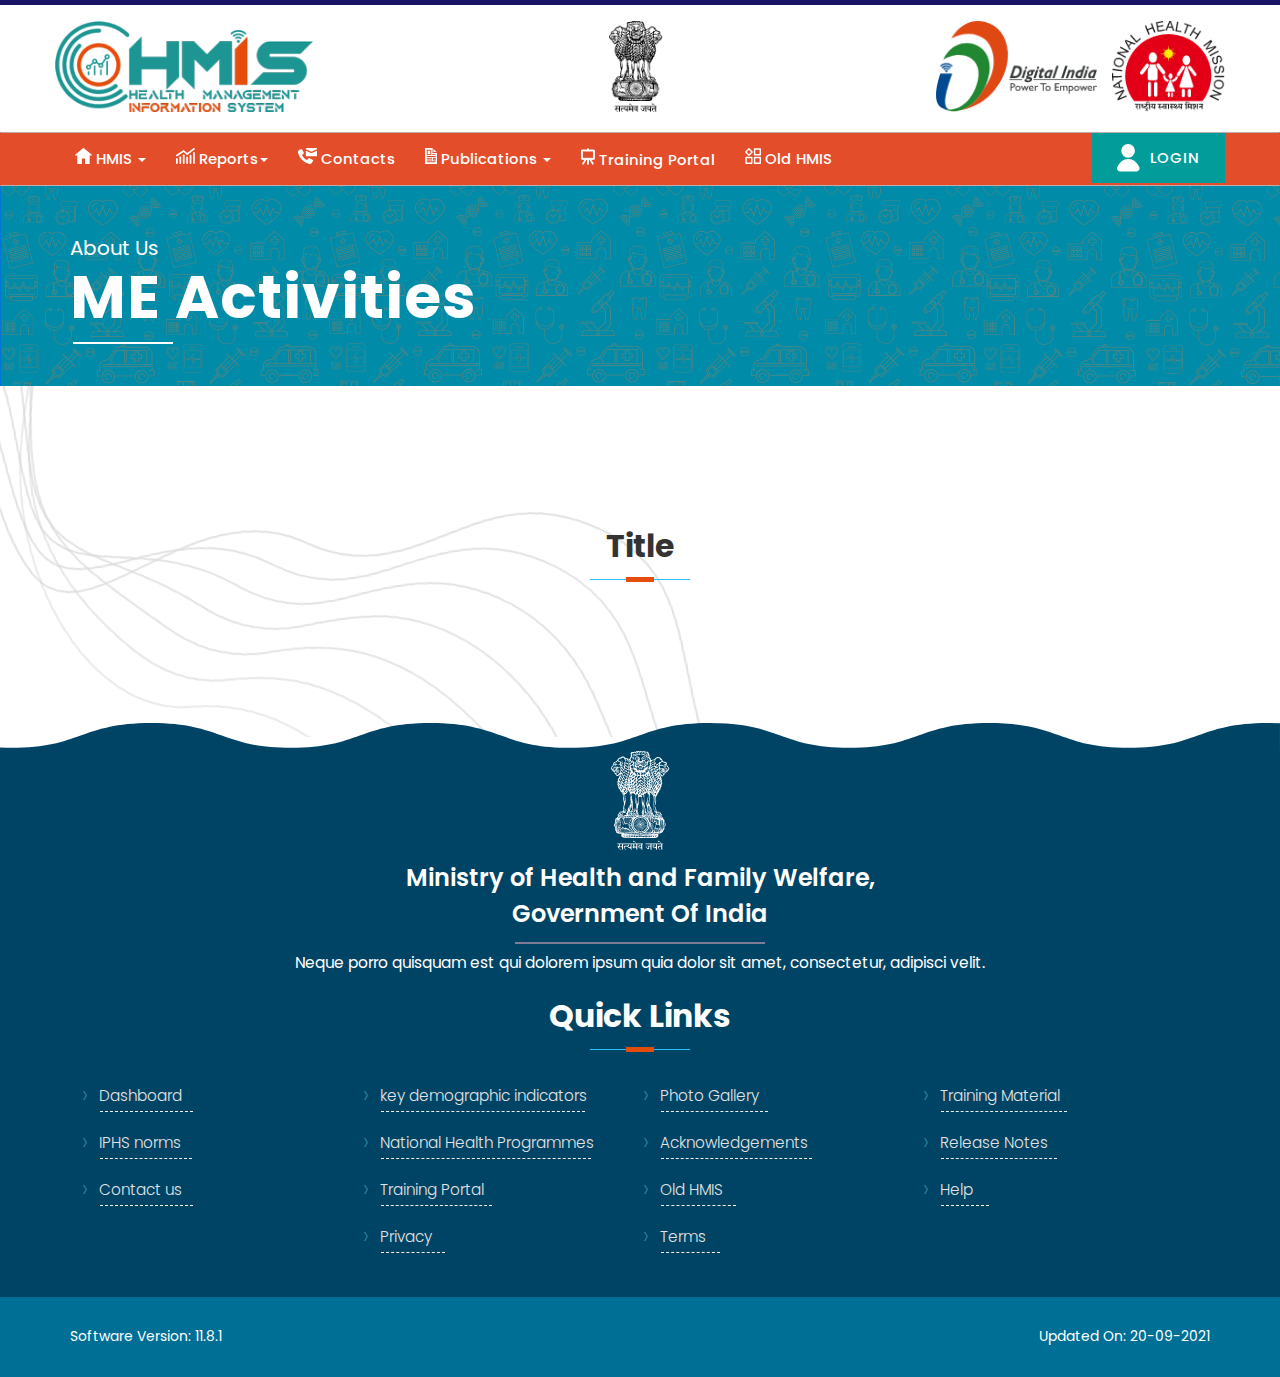
==== commit 0b72463f: "latest update 27-09-2021" ====
--- a/cms.html
+++ b/cms.html
@@ -1,330 +1,282 @@
 <!doctype html>
 <html lang="en">
-  <head>
-    <!-- Required meta tags -->
-    <meta charset="utf-8">
-    <meta name="viewport" content="width=device-width, initial-scale=1, shrink-to-fit=no">
-    <!-- Bootstrap CSS -->
-    <link rel="stylesheet" href="assets/css/bootstrap.min.css">
-    <link rel="stylesheet" href="assets/css/style.css">
-
-    <link rel="preconnect" href="https://fonts.googleapis.com">
-    <link rel="preconnect" href="https://fonts.gstatic.com" crossorigin>
-    <link href="https://fonts.googleapis.com/css2?family=Poppins:wght@300;400;500;600;700&display=swap" rel="stylesheet">
-    <title>HMIS-Health Management Information System</title>
-  </head>
-  <body>
-    
-    <div id="wrapper">       
-
-        <section class="bg-blue h-110 d-flex align-items-center">
-
+   <head>
+      <!-- Required meta tags -->
+      <meta charset="utf-8">
+      <meta name="viewport" content="width=device-width, initial-scale=1, shrink-to-fit=no">
+      <!-- Bootstrap CSS -->
+      <link rel="stylesheet" href="assets/css/bootstrap.min.css">
+      <link rel="stylesheet" href="assets/css/style.css">
+      <link rel="preconnect" href="https://fonts.googleapis.com">
+      <link rel="preconnect" href="https://fonts.gstatic.com" crossorigin>
+      <link href="https://fonts.googleapis.com/css2?family=Poppins:wght@300;400;500;600;700&display=swap" rel="stylesheet">
+      <title>HMIS-Health Management Information System</title>
+   </head>
+   <body>
+      <div id="wrapper">
+         <section class="bg-blue h-110 d-flex align-items-center">
             <div class="container">
-                <div class="row">
-                    <div class="col-12">
-                        <ul class="logo">
-                          <li><a href="javascript:void();" target="_blank">
-                            <img src="assets/images/logo.png" class="img-fluid" alt="Health Management Information System">  
-                          </a></li>
-                          <li><a href="javascript:void();" target="_blank">
-                            <img src="assets/images/nrhm-logo.png" class="img-fluid" alt="Health Management Information System">                             
-                          </a></li>
-                          <li><a href="javascript:void();" target="_blank">
-                            <img src="assets/images/digital-india.png" class="img-fluid" alt="Health Management Information System">  
-                            <li><a href="javascript:void();" target="_blank">
-                              <img src="assets/images/hmis.png" class="img-fluid" alt="Health Management Information System">  
-                            </a></li>
-                          </a></li>
-                        </ul> 
-                    </div>                   
-                </div>
+               <div class="row">
+                  <div class="col-12">
+                     <ul class="logo">
+                        <li><a href="javascript:void();" target="_blank">
+                           <img src="assets/images/logo.png" class="img-fluid" alt="Health Management Information System">  
+                           </a>
+                        </li>
+                        <li><a href="javascript:void();" target="_blank">
+                           <img src="assets/images/nrhm-logo.png" class="img-fluid" alt="Health Management Information System">                             
+                           </a>
+                        </li>
+                        <li>
+                           <a href="javascript:void();" target="_blank">
+                              <img src="assets/images/digital-india.png" class="img-fluid" alt="Health Management Information System">  
+                        <li><a href="javascript:void();" target="_blank">
+                        <img src="assets/images/hmis.png" class="img-fluid" alt="Health Management Information System">  
+                        </a></li>
+                        </a></li>
+                     </ul>
+                  </div>
+               </div>
             </div>
-        </section>
-
-        <nav class="navbar">
+         </section>
+         <nav class="navbar">
             <div class="container">
-              <!-- Brand and toggle get grouped for better mobile display -->
-              <div class="navbar-header">
-                <button type="button" class="navbar-toggle collapsed" data-toggle="collapse" data-target="#bs-example-navbar-collapse-1" aria-expanded="false">
+               <!-- Brand and toggle get grouped for better mobile display -->
+               <div class="navbar-header">
+                  <button type="button" class="navbar-toggle collapsed" data-toggle="collapse" data-target="#bs-example-navbar-collapse-1" aria-expanded="false">
                   <span class="sr-only">Toggle navigation</span>
                   <span class="icon-bar"></span>
                   <span class="icon-bar"></span>
                   <span class="icon-bar"></span>
-                </button>              
-              </div>            
-              <div class="collapse navbar-collapse" id="bs-example-navbar-collapse-1" >
-                <ul class="nav navbar-nav">
-                 
-                 
-  
-                  <li class="dropdown">
-                    <a href="#" class="dropdown-toggle" data-toggle="dropdown" role="button" aria-haspopup="true" aria-expanded="false">
-                      <svg xmlns="http://www.w3.org/2000/svg" width="16.94" height="16" viewBox="0 0 19.063 18">
-                        <g id="Group_533" data-name="Group 533" transform="translate(39.941 -158.012)">
-                          <path id="Path_829" data-name="Path 829" d="M-30.15,158.118l9.135,7.582a.407.407,0,0,1-.283.707h-2.119v9.183a.422.422,0,0,1-.424.423h-4.427a.421.421,0,0,1-.423-.423v-5.322a.385.385,0,0,0-.377-.424h-2.684a.422.422,0,0,0-.424.424v5.322a.384.384,0,0,1-.377.423h-4.426a.422.422,0,0,1-.424-.423v-9.183h-2.166a.4.4,0,0,1-.235-.707l9.135-7.582A.37.37,0,0,1-30.15,158.118Z" fill="#fff" fill-rule="evenodd"/>
-                        </g>
-                      </svg> HMIS <span class="caret"></span></a>
-                    <ul class="dropdown-menu">
-                      
-                      <li><a class="trigger right-caret">About us</a>
-                          <ul class="dropdown-menu sub-menu">
-                            <li><a href="introduction.html">Introduction</a></li>
-                            <li><a href="meactivities.html">M & E Activities</a></li>
-                            <li><a href="#">Circulars</a></li>
-                            <li><a href="#">Glossary</a></li>                          
-                          </ul>
-                      </li>
-                      
-                    </ul>
-                  </li>
-  
-                  <li class="dropdown">
-                    <a href="#" class="dropdown-toggle" data-toggle="dropdown" role="button" aria-haspopup="true" aria-expanded="false">
-                      <svg xmlns="http://www.w3.org/2000/svg" width="18.85" height="16" viewBox="0 0 18.85 16">
-                        <g id="Group_537" data-name="Group 537" transform="translate(214.933 54.727)">
-                          <g id="Group_536" data-name="Group 536">
-                            <path id="Path_835" data-name="Path 835" d="M-214.06-44.7a.88.88,0,0,0-.873.872v4.205a.881.881,0,0,0,.873.873.88.88,0,0,0,.872-.873v-4.205A.866.866,0,0,0-214.06-44.7Z" fill="#fff"/>
-                            <path id="Path_836" data-name="Path 836" d="M-210.629-46.245a.881.881,0,0,0-.873.873v5.752a.881.881,0,0,0,.873.873.881.881,0,0,0,.873-.873v-5.752A.881.881,0,0,0-210.629-46.245Z" fill="#fff"/>
-                            <path id="Path_837" data-name="Path 837" d="M-207.217-48.208a.881.881,0,0,0-.873.873v7.715a.881.881,0,0,0,.873.873.881.881,0,0,0,.873-.873v-7.7A.885.885,0,0,0-207.217-48.208Z" fill="#fff"/>
-                            <path id="Path_838" data-name="Path 838" d="M-203.806-46.126a.88.88,0,0,0-.872.873v5.633a.88.88,0,0,0,.872.873.881.881,0,0,0,.873-.873v-5.613A.861.861,0,0,0-203.806-46.126Z" fill="#fff"/>
-                            <path id="Path_839" data-name="Path 839" d="M-200.394-48.01a.881.881,0,0,0-.873.873V-39.6a.881.881,0,0,0,.873.873.881.881,0,0,0,.873-.873v-7.537A.856.856,0,0,0-200.394-48.01Z" fill="#fff"/>
-                            <path id="Path_840" data-name="Path 840" d="M-196.962-50.608a.88.88,0,0,0-.873.872V-39.62a.881.881,0,0,0,.873.873.88.88,0,0,0,.872-.873V-49.736A.879.879,0,0,0-196.962-50.608Z" fill="#fff"/>
-                            <path id="Path_841" data-name="Path 841" d="M-214.06-46.364a.834.834,0,0,0,.476-.138l6.287-4.106,2.916,2.6a.869.869,0,0,0,1.111.04l6.843-5.177a.9.9,0,0,0,.179-1.23.88.88,0,0,0-1.23-.178l-6.268,4.76-2.9-2.559a.894.894,0,0,0-1.071-.079l-6.823,4.463a.888.888,0,0,0-.258,1.21A.9.9,0,0,0-214.06-46.364Z" fill="#fff"/>
-                          </g>
-                        </g>
-                      </svg>
-                      
-                      Reports<span class="caret"></span></a>
-                    <ul class="dropdown-menu">
-                      <li><a href="#">Standard Reports</a></li>                    
-                    </ul>
-                  </li>
-                  <li><a href="#"><svg xmlns="http://www.w3.org/2000/svg" width="19.133" height="16" viewBox="0 0 19.133 16">
-                    <g id="Group_539" data-name="Group 539" transform="translate(168.569 37.61)">
-                      <g id="Group_538" data-name="Group 538">
-                        <path id="Path_842" data-name="Path 842" d="M-154.079-25.734l-3.075-1.587a1.022,1.022,0,0,0-1.266.281l-1.125,1.447a10.651,10.651,0,0,1-2.894-2.13,11.276,11.276,0,0,1-2.15-2.954l1.427-1.1a1.022,1.022,0,0,0,.281-1.266l-1.587-3.055a1.027,1.027,0,0,0-1.467-.382l-1.949,1.306a1.544,1.544,0,0,0-.684,1.367,9.437,9.437,0,0,0,.241,1.748,14.225,14.225,0,0,0,3.859,6.35,14.714,14.714,0,0,0,6.35,3.859,11.516,11.516,0,0,0,1.748.241,1.51,1.51,0,0,0,1.387-.7l1.266-1.97A1,1,0,0,0-154.079-25.734Z" fill="#fff"/>
-                        <path id="Path_843" data-name="Path 843" d="M-150.261-37.61h-9.686a.807.807,0,0,0-.8.8v.522l5.647,2.371,5.647-2.371v-.522A.807.807,0,0,0-150.261-37.61Z" fill="#fff"/>
-                        <path id="Path_844" data-name="Path 844" d="M-155.1-32.606a1.383,1.383,0,0,1-.5-.1l-5.145-2.15v4.642a.807.807,0,0,0,.8.8h9.706a.807.807,0,0,0,.8-.8v-4.642l-5.164,2.15A1.388,1.388,0,0,1-155.1-32.606Z" fill="#fff"/>
-                      </g>
-                    </g>
-                  </svg>
-                  Contacts</a></li>               
-  
-                  <li class="dropdown">
-                    <a href="#" class="dropdown-toggle" data-toggle="dropdown" role="button" aria-haspopup="true" aria-expanded="false"><svg xmlns="http://www.w3.org/2000/svg" width="12.444" height="16" viewBox="0 0 12.444 16">
-                      <g id="Group_540" data-name="Group 540" transform="translate(169.333 41.333)">
-                        <path id="Path_845" data-name="Path 845" d="M-157.7-37.333h-3.187V-40.52Zm-8.965,2.222H-164v-3.555h-2.667Zm9.778-1.333v11.111h-12.444v-16h7.555v4.889Zm-10.666,2.222h4.444v-5.333h-4.444Zm0,3.556h5.333v-.889h-5.333Zm0,1.777h5.333v-.888h-5.333Zm8.888.889h-8.888v.889h8.888Zm0-3.555h-2.666v2.666h2.666Zm0-1.778h-8.888v.889h8.888Zm0-1.778h-3.555v.889h3.555v-.889Zm-.888,4.445h-.889v.889h.889Z" fill="#fff"/>
-                      </g>
-                    </svg>
-                    Publications <span class="caret"></span></a>
-                    <ul class="dropdown-menu">                    
-                      <li><a class="trigger right-caret">Compendium of Research Studies by PRCs</a>
-                          <ul class="dropdown-menu sub-menu">
-                            <li><a href="#">Maternal and Child Health in India 2014-15</a></li>
-                            <li><a href="#">Critical Issues in Maternal and Child Health in India 2015-16</a></li>
-                            <li><a href="#">Emerging Issues in Maternal, Neonatal and Child Health in India 2016-17</a></li>
-                            <li><a href="#">The Contemporary Issues of Health and Development in India 2017-18</a></li>                          
-                          </ul>
-                      </li>
-  
-                      <li><a class="trigger right-caret">Rural Health Statistics</a>
-                        <ul class="dropdown-menu sub-menu">
-                          <li><a href="#">RHS 2019-20</a></li>
-                          <li><a href="#">RHS 2018-19</a></li>
-                          <li><a href="#">RHS 2017-18</a></li>
-                          <li><a href="#">RHS 2016-17</a></li>                          
-                        </ul>
-                    </li>
-  
-                    <li><a class="trigger right-caret">HMIS reports</a>
-                      <ul class="dropdown-menu sub-menu">                     
-                        <li>
-                          <a class="trigger right-caret">Daily data item report Analysis</a>
-                          <ul class="dropdown-menu sub-menu">
-                            <li><a href="#">Report 1</a></li>
-                            <li><a href="#">Report 2</a></li>                          
-                          </ul>
-                        </li>
-                      </ul>
-                  </li>                   
-                    </ul>
-                  </li>
-                  <li><a href="#"><svg xmlns="http://www.w3.org/2000/svg" width="13.923" height="17" viewBox="0 0 13.923 17">
-                    <g id="Group_542" data-name="Group 542" transform="translate(-8.5 -3.5)">
-                      <path id="Path_850" data-name="Path 850" d="M17.328,4.462A.462.462,0,0,1,17.789,4h0a.462.462,0,0,1,.462.462V6a.462.462,0,0,1-.462.462h0A.462.462,0,0,1,17.328,6Zm-1.41,9.385a.462.462,0,0,0-.394.221L12.43,19.124a.462.462,0,0,0,.153.635h0a.462.462,0,0,0,.635-.153l3.094-5.058a.462.462,0,0,0-.394-.7Zm1.871,0a.462.462,0,0,0-.462.462v5.231a.462.462,0,0,0,.462.462h0a.462.462,0,0,0,.462-.462V14.308a.462.462,0,0,0-.462-.462Zm1.871,0a.462.462,0,0,0-.394.7l3.094,5.058a.461.461,0,0,0,.634.153h0a.462.462,0,0,0,.153-.635l-3.094-5.058a.461.461,0,0,0-.394-.221Z" transform="translate(-2.328)" fill="#fff" stroke="#fff" stroke-width="1" fill-rule="evenodd"/>
-                      <path id="Path_851" data-name="Path 851" d="M21.923,9.308A.308.308,0,0,0,21.615,9H9.308A.308.308,0,0,0,9,9.308v8.615a.308.308,0,0,0,.308.308H21.615a.308.308,0,0,0,.308-.308ZM21,10.231a.308.308,0,0,0-.308-.308H10.231a.308.308,0,0,0-.308.308V17a.308.308,0,0,0,.308.308H20.692A.308.308,0,0,0,21,17Z" transform="translate(0 -3.462)" fill="#fff" stroke="#fff" stroke-width="1" fill-rule="evenodd"/>
-                    </g>
-                  </svg>
-                  
-                  
-                    
-                    Training Portal</a></li>
-                  <li><a href="#">
-                    <svg xmlns="http://www.w3.org/2000/svg" width="16" height="16" viewBox="0 0 16 16">
-                    <g id="Group_541" data-name="Group 541" transform="translate(-114.784 42.956)">
-                      <path id="Path_846" data-name="Path 846" d="M133.711-23.316H128a.714.714,0,0,1-.713-.713v-5.707A.713.713,0,0,1,128-30.45h5.707a.713.713,0,0,1,.713.713v5.707A.714.714,0,0,1,133.711-23.316Zm-4.994-1.427H133v-4.28h-4.28Z" transform="translate(-3.64 -3.64)" fill="#fff"/>
-                      <path id="Path_847" data-name="Path 847" d="M121.711-23.316H116a.714.714,0,0,1-.713-.713v-5.707A.713.713,0,0,1,116-30.45h5.707a.713.713,0,0,1,.713.713v5.707A.714.714,0,0,1,121.711-23.316Zm-4.994-1.427H121v-4.28h-4.28Z" transform="translate(-0.145 -3.64)" fill="#fff"/>
-                      <path id="Path_848" data-name="Path 848" d="M133.711-35.316H128a.714.714,0,0,1-.713-.713v-5.707A.713.713,0,0,1,128-42.45h5.707a.713.713,0,0,1,.713.713v5.707A.714.714,0,0,1,133.711-35.316Zm-4.994-1.427H133v-4.28h-4.28Z" transform="translate(-3.64 -0.145)" fill="#fff"/>
-                      <path id="Path_849" data-name="Path 849" d="M118.712-35.1a.716.716,0,0,1-.507-.207L115-38.521a.714.714,0,0,1,0-1.009l0,0,3.21-3.21a.713.713,0,0,1,1.009,0l0,0,3.21,3.21a.713.713,0,0,1,0,1.009l0,0-3.21,3.21A.716.716,0,0,1,118.712-35.1Zm-2.2-3.924,2.2,2.2,2.2-2.2-2.2-2.2Z" transform="translate(0)" fill="#fff"/>
-                    </g>
-                  </svg>
-                  Old HMIS</a></li>
-  
-           
-  
-    
-                </ul>
-                
-                <ul class="nav navbar-nav navbar-right">
-                  <li id="login-btn">
-                    <a class="login-btn" href="login.html" class="text-white">
-                    <svg xmlns="http://www.w3.org/2000/svg" width="22.55" height="27.386" viewBox="0 0 22.55 27.386">
-                    <g id="Group_513" data-name="Group 513" transform="translate(-24.792 -19.1)">
-                      <g id="Group_511" data-name="Group 511" transform="translate(29.066 19.1)">
-                        <circle id="Ellipse_23" data-name="Ellipse 23" cx="6.825" cy="6.825" r="6.825" fill="#fff"/>
-                      </g>
-                      <g id="Group_512" data-name="Group 512" transform="translate(24.792 34.114)">
-                        <path id="Path_788" data-name="Path 788" d="M25.016,61.478a2.966,2.966,0,0,0,2.73,4.095H44.389a2.966,2.966,0,0,0,2.73-4.095C45.049,56.546,40.866,53.2,36.067,53.2S27.041,56.546,25.016,61.478Z" transform="translate(-24.792 -53.2)" fill="#fff"/>
-                      </g>
-                    </g>
-                  </svg><span class="text-white">&nbsp; Login</span></a></li>
-  
-             
-                </ul>
-              </div><!-- /.navbar-collapse -->
-            </div><!-- /.container-fluid -->
-          </nav>
-
-            <section class="cms-pages">
-                <div class="container">
-                <div class="row">
-                    <div class="col-sm-12">
-                        <div class="SuperTitle">About Us</div>
-                        <h1>ME Activities</h1>
-                    </div>
-                </div>
-                </div>
+                  </button>              
+               </div>
+               <div class="collapse navbar-collapse" id="bs-example-navbar-collapse-1" >
+                  <ul class="nav navbar-nav">
+                     <li class="dropdown">
+                        <a href="#" class="dropdown-toggle" data-toggle="dropdown" role="button" aria-haspopup="true" aria-expanded="false">
+                           <svg xmlns="http://www.w3.org/2000/svg" width="16.94" height="16" viewBox="0 0 19.063 18">
+                              <g id="Group_533" data-name="Group 533" transform="translate(39.941 -158.012)">
+                                 <path id="Path_829" data-name="Path 829" d="M-30.15,158.118l9.135,7.582a.407.407,0,0,1-.283.707h-2.119v9.183a.422.422,0,0,1-.424.423h-4.427a.421.421,0,0,1-.423-.423v-5.322a.385.385,0,0,0-.377-.424h-2.684a.422.422,0,0,0-.424.424v5.322a.384.384,0,0,1-.377.423h-4.426a.422.422,0,0,1-.424-.423v-9.183h-2.166a.4.4,0,0,1-.235-.707l9.135-7.582A.37.37,0,0,1-30.15,158.118Z" fill="#fff" fill-rule="evenodd"/>
+                              </g>
+                           </svg>
+                           HMIS <span class="caret"></span>
+                        </a>
+                        <ul class="dropdown-menu">
+                           <li>
+                              <a class="trigger right-caret">About us</a>
+                              <ul class="dropdown-menu sub-menu">
+                                 <li><a href="introduction.html">Introduction</a></li>
+                                 <li><a href="meactivities.html">M & E Activities</a></li>
+                                 <li><a href="#">Circulars</a></li>
+                                 <li><a href="#">Glossary</a></li>
+                              </ul>
+                           </li>
+                        </ul>
+                     </li>
+                     <li class="dropdown">
+                        <a href="#" class="dropdown-toggle" data-toggle="dropdown" role="button" aria-haspopup="true" aria-expanded="false">
+                           <svg xmlns="http://www.w3.org/2000/svg" width="18.85" height="16" viewBox="0 0 18.85 16">
+                              <g id="Group_537" data-name="Group 537" transform="translate(214.933 54.727)">
+                                 <g id="Group_536" data-name="Group 536">
+                                    <path id="Path_835" data-name="Path 835" d="M-214.06-44.7a.88.88,0,0,0-.873.872v4.205a.881.881,0,0,0,.873.873.88.88,0,0,0,.872-.873v-4.205A.866.866,0,0,0-214.06-44.7Z" fill="#fff"/>
+                                    <path id="Path_836" data-name="Path 836" d="M-210.629-46.245a.881.881,0,0,0-.873.873v5.752a.881.881,0,0,0,.873.873.881.881,0,0,0,.873-.873v-5.752A.881.881,0,0,0-210.629-46.245Z" fill="#fff"/>
+                                    <path id="Path_837" data-name="Path 837" d="M-207.217-48.208a.881.881,0,0,0-.873.873v7.715a.881.881,0,0,0,.873.873.881.881,0,0,0,.873-.873v-7.7A.885.885,0,0,0-207.217-48.208Z" fill="#fff"/>
+                                    <path id="Path_838" data-name="Path 838" d="M-203.806-46.126a.88.88,0,0,0-.872.873v5.633a.88.88,0,0,0,.872.873.881.881,0,0,0,.873-.873v-5.613A.861.861,0,0,0-203.806-46.126Z" fill="#fff"/>
+                                    <path id="Path_839" data-name="Path 839" d="M-200.394-48.01a.881.881,0,0,0-.873.873V-39.6a.881.881,0,0,0,.873.873.881.881,0,0,0,.873-.873v-7.537A.856.856,0,0,0-200.394-48.01Z" fill="#fff"/>
+                                    <path id="Path_840" data-name="Path 840" d="M-196.962-50.608a.88.88,0,0,0-.873.872V-39.62a.881.881,0,0,0,.873.873.88.88,0,0,0,.872-.873V-49.736A.879.879,0,0,0-196.962-50.608Z" fill="#fff"/>
+                                    <path id="Path_841" data-name="Path 841" d="M-214.06-46.364a.834.834,0,0,0,.476-.138l6.287-4.106,2.916,2.6a.869.869,0,0,0,1.111.04l6.843-5.177a.9.9,0,0,0,.179-1.23.88.88,0,0,0-1.23-.178l-6.268,4.76-2.9-2.559a.894.894,0,0,0-1.071-.079l-6.823,4.463a.888.888,0,0,0-.258,1.21A.9.9,0,0,0-214.06-46.364Z" fill="#fff"/>
+                                 </g>
+                              </g>
+                           </svg>
+                           Reports<span class="caret"></span>
+                        </a>
+                        <ul class="dropdown-menu">
+                           <li><a href="#">Standard Reports</a></li>
+                        </ul>
+                     </li>
+                     <li>
+                        <a href="#">
+                           <svg xmlns="http://www.w3.org/2000/svg" width="19.133" height="16" viewBox="0 0 19.133 16">
+                              <g id="Group_539" data-name="Group 539" transform="translate(168.569 37.61)">
+                                 <g id="Group_538" data-name="Group 538">
+                                    <path id="Path_842" data-name="Path 842" d="M-154.079-25.734l-3.075-1.587a1.022,1.022,0,0,0-1.266.281l-1.125,1.447a10.651,10.651,0,0,1-2.894-2.13,11.276,11.276,0,0,1-2.15-2.954l1.427-1.1a1.022,1.022,0,0,0,.281-1.266l-1.587-3.055a1.027,1.027,0,0,0-1.467-.382l-1.949,1.306a1.544,1.544,0,0,0-.684,1.367,9.437,9.437,0,0,0,.241,1.748,14.225,14.225,0,0,0,3.859,6.35,14.714,14.714,0,0,0,6.35,3.859,11.516,11.516,0,0,0,1.748.241,1.51,1.51,0,0,0,1.387-.7l1.266-1.97A1,1,0,0,0-154.079-25.734Z" fill="#fff"/>
+                                    <path id="Path_843" data-name="Path 843" d="M-150.261-37.61h-9.686a.807.807,0,0,0-.8.8v.522l5.647,2.371,5.647-2.371v-.522A.807.807,0,0,0-150.261-37.61Z" fill="#fff"/>
+                                    <path id="Path_844" data-name="Path 844" d="M-155.1-32.606a1.383,1.383,0,0,1-.5-.1l-5.145-2.15v4.642a.807.807,0,0,0,.8.8h9.706a.807.807,0,0,0,.8-.8v-4.642l-5.164,2.15A1.388,1.388,0,0,1-155.1-32.606Z" fill="#fff"/>
+                                 </g>
+                              </g>
+                           </svg>
+                           Contacts
+                        </a>
+                     </li>
+                     <li class="dropdown">
+                        <a href="#" class="dropdown-toggle" data-toggle="dropdown" role="button" aria-haspopup="true" aria-expanded="false">
+                           <svg xmlns="http://www.w3.org/2000/svg" width="12.444" height="16" viewBox="0 0 12.444 16">
+                              <g id="Group_540" data-name="Group 540" transform="translate(169.333 41.333)">
+                                 <path id="Path_845" data-name="Path 845" d="M-157.7-37.333h-3.187V-40.52Zm-8.965,2.222H-164v-3.555h-2.667Zm9.778-1.333v11.111h-12.444v-16h7.555v4.889Zm-10.666,2.222h4.444v-5.333h-4.444Zm0,3.556h5.333v-.889h-5.333Zm0,1.777h5.333v-.888h-5.333Zm8.888.889h-8.888v.889h8.888Zm0-3.555h-2.666v2.666h2.666Zm0-1.778h-8.888v.889h8.888Zm0-1.778h-3.555v.889h3.555v-.889Zm-.888,4.445h-.889v.889h.889Z" fill="#fff"/>
+                              </g>
+                           </svg>
+                           Publications <span class="caret"></span>
+                        </a>
+                        <ul class="dropdown-menu">
+                           <li>
+                              <a class="trigger right-caret">Compendium of Research Studies by PRCs</a>
+                              <ul class="dropdown-menu sub-menu">
+                                 <li><a href="#">Maternal and Child Health in India 2014-15</a></li>
+                                 <li><a href="#">Critical Issues in Maternal and Child Health in India 2015-16</a></li>
+                                 <li><a href="#">Emerging Issues in Maternal, Neonatal and Child Health in India 2016-17</a></li>
+                                 <li><a href="#">The Contemporary Issues of Health and Development in India 2017-18</a></li>
+                              </ul>
+                           </li>
+                           <li>
+                              <a class="trigger right-caret">Rural Health Statistics</a>
+                              <ul class="dropdown-menu sub-menu">
+                                 <li><a href="#">RHS 2019-20</a></li>
+                                 <li><a href="#">RHS 2018-19</a></li>
+                                 <li><a href="#">RHS 2017-18</a></li>
+                                 <li><a href="#">RHS 2016-17</a></li>
+                              </ul>
+                           </li>
+                           <li>
+                              <a class="trigger right-caret">HMIS reports</a>
+                              <ul class="dropdown-menu sub-menu">
+                                 <li>
+                                    <a class="trigger right-caret">Daily data item report Analysis</a>
+                                    <ul class="dropdown-menu sub-menu">
+                                       <li><a href="#">Report 1</a></li>
+                                       <li><a href="#">Report 2</a></li>
+                                    </ul>
+                                 </li>
+                              </ul>
+                           </li>
+                        </ul>
+                     </li>
+                     <li>
+                        <a href="#">
+                           <svg xmlns="http://www.w3.org/2000/svg" width="13.923" height="17" viewBox="0 0 13.923 17">
+                              <g id="Group_542" data-name="Group 542" transform="translate(-8.5 -3.5)">
+                                 <path id="Path_850" data-name="Path 850" d="M17.328,4.462A.462.462,0,0,1,17.789,4h0a.462.462,0,0,1,.462.462V6a.462.462,0,0,1-.462.462h0A.462.462,0,0,1,17.328,6Zm-1.41,9.385a.462.462,0,0,0-.394.221L12.43,19.124a.462.462,0,0,0,.153.635h0a.462.462,0,0,0,.635-.153l3.094-5.058a.462.462,0,0,0-.394-.7Zm1.871,0a.462.462,0,0,0-.462.462v5.231a.462.462,0,0,0,.462.462h0a.462.462,0,0,0,.462-.462V14.308a.462.462,0,0,0-.462-.462Zm1.871,0a.462.462,0,0,0-.394.7l3.094,5.058a.461.461,0,0,0,.634.153h0a.462.462,0,0,0,.153-.635l-3.094-5.058a.461.461,0,0,0-.394-.221Z" transform="translate(-2.328)" fill="#fff" stroke="#fff" stroke-width="1" fill-rule="evenodd"/>
+                                 <path id="Path_851" data-name="Path 851" d="M21.923,9.308A.308.308,0,0,0,21.615,9H9.308A.308.308,0,0,0,9,9.308v8.615a.308.308,0,0,0,.308.308H21.615a.308.308,0,0,0,.308-.308ZM21,10.231a.308.308,0,0,0-.308-.308H10.231a.308.308,0,0,0-.308.308V17a.308.308,0,0,0,.308.308H20.692A.308.308,0,0,0,21,17Z" transform="translate(0 -3.462)" fill="#fff" stroke="#fff" stroke-width="1" fill-rule="evenodd"/>
+                              </g>
+                           </svg>
+                           Training Portal
+                        </a>
+                     </li>
+                     <li>
+                        <a href="#">
+                           <svg xmlns="http://www.w3.org/2000/svg" width="16" height="16" viewBox="0 0 16 16">
+                              <g id="Group_541" data-name="Group 541" transform="translate(-114.784 42.956)">
+                                 <path id="Path_846" data-name="Path 846" d="M133.711-23.316H128a.714.714,0,0,1-.713-.713v-5.707A.713.713,0,0,1,128-30.45h5.707a.713.713,0,0,1,.713.713v5.707A.714.714,0,0,1,133.711-23.316Zm-4.994-1.427H133v-4.28h-4.28Z" transform="translate(-3.64 -3.64)" fill="#fff"/>
+                                 <path id="Path_847" data-name="Path 847" d="M121.711-23.316H116a.714.714,0,0,1-.713-.713v-5.707A.713.713,0,0,1,116-30.45h5.707a.713.713,0,0,1,.713.713v5.707A.714.714,0,0,1,121.711-23.316Zm-4.994-1.427H121v-4.28h-4.28Z" transform="translate(-0.145 -3.64)" fill="#fff"/>
+                                 <path id="Path_848" data-name="Path 848" d="M133.711-35.316H128a.714.714,0,0,1-.713-.713v-5.707A.713.713,0,0,1,128-42.45h5.707a.713.713,0,0,1,.713.713v5.707A.714.714,0,0,1,133.711-35.316Zm-4.994-1.427H133v-4.28h-4.28Z" transform="translate(-3.64 -0.145)" fill="#fff"/>
+                                 <path id="Path_849" data-name="Path 849" d="M118.712-35.1a.716.716,0,0,1-.507-.207L115-38.521a.714.714,0,0,1,0-1.009l0,0,3.21-3.21a.713.713,0,0,1,1.009,0l0,0,3.21,3.21a.713.713,0,0,1,0,1.009l0,0-3.21,3.21A.716.716,0,0,1,118.712-35.1Zm-2.2-3.924,2.2,2.2,2.2-2.2-2.2-2.2Z" transform="translate(0)" fill="#fff"/>
+                              </g>
+                           </svg>
+                           Old HMIS
+                        </a>
+                     </li>
+                  </ul>
+                  <ul class="nav navbar-nav navbar-right">
+                     <li id="login-btn">
+                        <a class="login-btn" href="login.html" class="text-white">
+                           <svg xmlns="http://www.w3.org/2000/svg" width="22.55" height="27.386" viewBox="0 0 22.55 27.386">
+                              <g id="Group_513" data-name="Group 513" transform="translate(-24.792 -19.1)">
+                                 <g id="Group_511" data-name="Group 511" transform="translate(29.066 19.1)">
+                                    <circle id="Ellipse_23" data-name="Ellipse 23" cx="6.825" cy="6.825" r="6.825" fill="#fff"/>
+                                 </g>
+                                 <g id="Group_512" data-name="Group 512" transform="translate(24.792 34.114)">
+                                    <path id="Path_788" data-name="Path 788" d="M25.016,61.478a2.966,2.966,0,0,0,2.73,4.095H44.389a2.966,2.966,0,0,0,2.73-4.095C45.049,56.546,40.866,53.2,36.067,53.2S27.041,56.546,25.016,61.478Z" transform="translate(-24.792 -53.2)" fill="#fff"/>
+                                 </g>
+                              </g>
+                           </svg>
+                           <span class="text-white">&nbsp; Login</span>
+                        </a>
+                     </li>
+                  </ul>
+               </div>
+               <!-- /.navbar-collapse -->
+            </div>
+            <!-- /.container-fluid -->
+         </nav>
+         <section class="cms-pages">
+            <div class="container">
+               <div class="row">
+                  <div class="col-sm-12">
+                     <div class="SuperTitle">About Us</div>
+                     <h1>ME Activities</h1>
+                  </div>
+               </div>
+            </div>
+         </section>
+         <main>
+            <section class="about-us py-5 about-bg cms-text-content">
+               <div class="container">
+                  <div class="row">
+                     <div class="col-sm-12">
+                        <div class="heading text-center">Title</div>
+                     </div>
+                  </div>
+               </div>
             </section>
-
-      
-
-        <main>
-
-        
-        <section class="about-us py-5 about-bg cms-text-content">
-            <div class="container">
-              <div class="row">
-                <div class="col-sm-12">                  
-                  <div class="heading text-center">Title</div>
-                </div>
-              </div>
-            
-            </div>  
-        </section>
-        <div class="clearfix"></div>
-        <div class="py-4"></div>      
-        </main>
-
-
-        <section class="footer">
-          
+            <div class="clearfix"></div>
+            <div class="py-4"></div>
+         </main>
+         <section class="footer">
             <svg xmlns="http://www.w3.org/2000/svg" width="100%" height="" viewBox="0 0 1366.021 30">
-              <path id="Path_830" data-name="Path 830" d="M1322-1234.732q-5.841-.268-12.391-.268c-37.747,0-56.886,6.806-75.4,13.4-18.944,6.76-36.834,13.126-73.668,13.126-36.786,0-54.668-6.365-73.62-13.126-18.559-6.59-37.7-13.4-75.4-13.4s-56.886,6.806-75.4,13.4c-18.944,6.76-36.834,13.126-73.668,13.126-36.785,0-54.675-6.365-73.619-13.126-18.519-6.59-37.65-13.4-75.4-13.4-37.7,0-56.833,6.806-75.347,13.4-18.944,6.76-36.834,13.126-73.668,13.126-36.785,0-54.675-6.365-73.619-13.126-18.519-6.59-37.7-13.4-75.4-13.4s-56.838,6.805-75.369,13.4c-18.952,6.76-36.834,13.126-73.619,13.126-36.834,0-54.724-6.365-73.668-13.126-18.514-6.59-37.653-13.4-75.347-13.4-37.747,0-56.886,6.806-75.4,13.4-18.944,6.76-36.826,13.126-73.611,13.126q-6.569,0-12.408-.268V-1205H1322Z" transform="translate(44.02 1235)" fill="#004465"/>
+               <path id="Path_830" data-name="Path 830" d="M1322-1234.732q-5.841-.268-12.391-.268c-37.747,0-56.886,6.806-75.4,13.4-18.944,6.76-36.834,13.126-73.668,13.126-36.786,0-54.668-6.365-73.62-13.126-18.559-6.59-37.7-13.4-75.4-13.4s-56.886,6.806-75.4,13.4c-18.944,6.76-36.834,13.126-73.668,13.126-36.785,0-54.675-6.365-73.619-13.126-18.519-6.59-37.65-13.4-75.4-13.4-37.7,0-56.833,6.806-75.347,13.4-18.944,6.76-36.834,13.126-73.668,13.126-36.785,0-54.675-6.365-73.619-13.126-18.519-6.59-37.7-13.4-75.4-13.4s-56.838,6.805-75.369,13.4c-18.952,6.76-36.834,13.126-73.619,13.126-36.834,0-54.724-6.365-73.668-13.126-18.514-6.59-37.653-13.4-75.347-13.4-37.747,0-56.886,6.806-75.4,13.4-18.944,6.76-36.826,13.126-73.611,13.126q-6.569,0-12.408-.268V-1205H1322Z" transform="translate(44.02 1235)" fill="#004465"/>
             </svg>
-  
             <footer>
-              <div class="container">
-                <div class="row">
-                  <div class="col-sm-12">
-                    <img src="assets/images/hmis-white.png" class="img-responsive center-block">
-                    <div class="hmis-title">
-                      Ministry of Health and Family Welfare,<span></span> 
-  Government Of India
-  
-                    </div>
-                  </div>
-                </div>
-                
-                <div class="row">
-                  <div class="col-12">                   
-                    <ul class="footer-links text-center">
-                      <li><a href="">Dashboard</a></li>
-                      <li><a href="">key demographic indicators</a></li>
-                      <li><a href="">Photo Gallery</a></li>
-                      <li><a href="">Training Material</a></li>
-                      <li><a href="">IPHS norms</a></li>                    
-                    </ul>
-                  </div>
-                </div>
-  
-                <div class="row mb-05"> 
-                  <div class="col-12">                   
-                    <ul class="footer-links text-center">
-                      <li><a href="">National Health Programmes</a></li>
-                      <li><a href="">Help</a></li>
-                      <li><a href="">Privacy</a></li>
-                      <li><a href="">Terms</a></li>
-                      <li><a href="">Acknowledgements</a></li>                    
-                      <li><a href="">Release Notes</a></li>                    
-                    </ul>
-                  </div>
-                </div>
-  
-  
-              </div>
-  
-              <section class="copywrite d-flex align-items-center">
-                <div class="container">
+               <div class="container">
                   <div class="row">
-                    <div class="col-sm-7">
-                      
-                      <p>Software Version: 11.8.1</p>
-                    </div>
-                    <div class="col-sm-5 right-side">
-                      <p>Updated On: 20-09-2021</p>
-                    </div>
-                  </div>
-                </div>
-              </section>
-              
+                     <div class="col-sm-12 footer-subtitle">
+                        <img src="assets/images/hmis-white.png" class="img-responsive center-block">
+                        <div class="hmis-title">
+                           Ministry of Health and Family Welfare,<span></span> Government Of India
+                        </div>
+                        <p >Neque porro quisquam est qui dolorem ipsum quia dolor sit amet, consectetur, adipisci velit.</p>
+                     </div>
+                  </div>
+                  <div class="row">
+                     <div class="col-sm-12">
+                        <div class="heading text-center text-white">Quick Links</div>
+                     </div>
+                     <div class="col-sm-12">
+                        <ul class="footer-flex">
+                           <li><a href="">Dashboard</a></li>
+                           <li><a href="">key demographic indicators</a></li>
+                           <li><a href="">Photo Gallery</a></li>
+                           <li><a href="">Training Material</a></li>
+                           <li><a href="">IPHS norms</a></li>
+                           <li><a href="">National Health Programmes</a></li>
+                           <li><a href="">Acknowledgements</a></li>
+                           <li><a href="">Release Notes</a></li>
+                           <li><a href="">Contact us</a></li>
+                           <li><a href="">Training Portal</a></li>
+                           <li><a href="">Old HMIS</a></li>
+                           <li><a href="">Help</a></li>
+                           <li><a href="">Privacy</a></li>
+                           <li><a href="">Terms</a></li>
+                        </ul>
+                     </div>
+                  </div>
+               </div>
+               <section class="copywrite d-flex align-items-center">
+                  <div class="container">
+                     <div class="row">
+                        <div class="col-sm-7">
+                           <p>Software Version: 11.8.1</p>
+                        </div>
+                        <div class="col-sm-5 right-side">
+                           <p>Updated On: 20-09-2021</p>
+                        </div>
+                     </div>
+                  </div>
+               </section>
             </footer>
-            
-          </section>
-
-
-    </div>
-
-    
-    
-    
-    
-    <script src="assets/js/jquery.min.js"></script>        
-    <script src="assets/js/bootstrap.min.js"></script> 
-   
-    <!-- read more js -->
-    <script>
-
-// dropdown menu
-      $(function(){
-  $(".dropdown-menu > li > a.trigger").on("click",function(e){
-    var current=$(this).next();
-    var grandparent=$(this).parent().parent();
-    if($(this).hasClass('left-caret')||$(this).hasClass('right-caret'))
-      $(this).toggleClass('right-caret left-caret');
-    grandparent.find('.left-caret').not(this).toggleClass('right-caret left-caret');
-    grandparent.find(".sub-menu:visible").not(current).hide();
-    current.toggle();
-    e.stopPropagation();
-  });
-  $(".dropdown-menu > li > a:not(.trigger)").on("click",function(){
-    var root=$(this).closest('.dropdown');
-    root.find('.left-caret').toggleClass('right-caret left-caret');
-    root.find('.sub-menu:visible').hide();
-  });
-});
-  </script>
-    <!-- read more js -->
-    
-    
-  </body>
+         </section>
+      </div>
+      <!-- wapper close -->
+      <script src="assets/js/jquery.min.js"></script>        
+      <script src="assets/js/bootstrap.min.js"></script> 
+      <script src="assets/js/bootstrap-dropdownhover.js"></script>       
+   </body>
 </html>--- a/assets/css/style.css
+++ b/assets/css/style.css
@@ -74,9 +74,10 @@
 }
 #text{
     display:none;
+    width: 100%;
     }
 
-/* Navigation */    
+/* Navigation  droppdown */    
 
 .navbar{
     border-bottom: solid 1px #bcacac;
@@ -90,34 +91,164 @@
 .navbar .container{
     position: relative;
 }
-
-
 .nav>li>a {
     position: relative;
     display: block;
     padding: 15px 15px;
     font-size: 1.2em;
+    font-size: 0.94em;
     font-weight: 600;
     color: rgba(0,0,0,.5);
-
     font-weight: 500;
     color: #fff;
-
-}
-
+}
 .nav > li > a:focus, .nav > li > a:hover {
     text-decoration: none;
     background-color: rgb(2, 157, 155);
     color:#fff;
 }
-
 .nav>li:first-child{
     margin-left: 0px;
 }
 .navbar-nav {
     margin-left: -15px;
 }
-.dropdown>.dropdown-menu {
+
+.dropdown .dropdown-menu .caret {
+    border: 4px solid transparent;
+    border-left-color: #e44d2a;
+    float: right;
+    margin-top: 6px;
+
+    position: absolute;
+    right: 5px;
+}
+.dropdown-menu {
+    min-width: 250px;
+}
+.dropdown-menu > li.open > a {
+    background-color: #f5f5f5;
+    color: #262626;
+    text-decoration: none;
+}
+.dropdown-menu .dropdown-menu {
+    left: 100%;
+    margin: 0;
+    right: auto;
+    top: -1px;
+}
+.dropdown-menu-right .dropdown-menu,
+.navbar-right .dropdown-menu .dropdown-menu,
+.pull-right .dropdown-menu .dropdown-menu {
+    left: auto;
+    right: 100%;
+}
+.dropdown-menu.animated {
+    -webkit-animation-duration: 0.3s;
+    animation-duration: 0.3s;
+}
+.dropdown-menu.animated:before {
+    content: " ";
+    display: block;
+    height: 100%;
+    left: 0;
+    position: absolute;
+    top: 0;
+    width: 100%;
+    z-index: 99;
+}
+.dropdownhover-top {
+    margin-bottom: 2px;
+    margin-top: 0;
+}
+.navbar-fixed-bottom .dropdown-menu .dropdown-menu,
+.dropdownhover-top .dropdown-menu {
+    bottom: -1px;
+    top: auto;
+}
+.navbar-nav > li > .dropdown-menu {
+    margin-bottom: 0;
+}
+.dropdownhover-bottom {
+    -webkit-transform-origin: 50% 0;
+    transform-origin: 50% 0;
+}
+.dropdownhover-left {
+    -webkit-transform-origin: 100% 50%;
+    transform-origin: 100% 50%;
+}
+.dropdownhover-right {
+    -webkit-transform-origin: 0 50%;
+    transform-origin: 0 50%;
+}
+.dropdownhover-top {
+    -webkit-transform-origin: 50% 100%;
+    transform-origin: 50% 100%;
+}
+.dropdown .dropdown-menu {
+    /* border-top: 3px solid #0cb8b6; */
+    border-radius: 0;
+    padding: 0;
+    background:#f1f1f1;
+ }
+ .dropdown-menu>li>a {
+    display: block;
+    padding: 10px 20px;
+    clear: both;
+    font-weight: 400;
+    line-height: 1.42857143;
+    color: #333;
+    white-space: nowrap;
+    
+}
+.dropdown-menu>li{
+    border-bottom:#d4d0d0 solid 1px;
+}
+.dropdown-menu>li:last-child{
+    border-bottom:transparent solid 1px;
+}
+
+.navbar-default .navbar-toggle:focus,
+.navbar-default .navbar-toggle:hover {
+    background-color: transparent;
+}
+.navbar-toggle .icon-bar {
+   
+    background: #f1f1f1;
+}
+
+.navbar-default .navbar-toggle {
+    border: none;
+}
+
+.navbar-toggle span.icon-bar {
+    transition: all 0.15s;
+}
+
+.navbar-toggle span:nth-child(2) {
+    transform: rotate(45deg);
+    transform-origin: 10% 10%;
+}
+
+.navbar-toggle span:nth-child(3) {
+    opacity: 0;
+}
+
+.navbar-toggle span:nth-child(4) {
+    transform: rotate(-45deg);
+    transform-origin: 10% 90%;
+}
+
+.navbar-toggle.collapsed span:nth-child(2),
+.navbar-toggle.collapsed span:nth-child(4) {
+    transform: rotate(0);
+}
+
+.navbar-toggle.collapsed span:nth-child(3) {
+    opacity: 1;
+}
+
+/* .dropdown>.dropdown-menu {
     border-top: 3px solid #0cb8b6;
     border-radius: 0;
     padding: 0;
@@ -155,7 +286,7 @@
 }
 .dropdown-menu>li{
     border-bottom:#d4d0d0 solid 1px;
-}
+} */
 
 /* .navbar-nav li:last-child{
    position: absolute;
@@ -180,12 +311,12 @@
 }
 
  /* dropdown */
- .dropdown-menu>li { 
+ /* .dropdown-menu>li { 
     position:relative;
-    -webkit-user-select: none; /* Chrome/Safari */        
-    -moz-user-select: none; /* Firefox */
-    -ms-user-select: none; /* IE10+ */
-    /* Rules below not implemented in browsers yet */
+    -webkit-user-select: none;    
+    -moz-user-select: none;
+    -ms-user-select: none; 
+   
     -o-user-select: none;
     user-select: none;
     cursor:pointer;
@@ -231,10 +362,110 @@
  .dropdown:hover>.dropdown-menu {
     display: block;
     margin-top: 0; 
- }
+ } */
+
+
+.dropdown > a {
+    -webkit-transition: all 0.2s ease-in;
+    -o-transition: all 0.2s ease-in;
+    -moz-transition: all 0.2s ease-in;
+    transition: all 0.2s ease-in;
+  }
+  
+  .dropdown-menu.animated {
+    -webkit-animation-duration: 0.3s;
+    -moz-animation-duration: 0.3s;
+    -o-animation-duration: 0.3s;
+    animation-duration: 0.3s;
+    -webkit-animation-timing-function: cubic-bezier(0.4, 0.0, 0.2, 1);;
+    -moz-animation-timing-function: cubic-bezier(0.4, 0.0, 0.2, 1);;
+    -o-animation-timing-function: cubic-bezier(0.4, 0.0, 0.2, 1);;
+    animation-timing-function: cubic-bezier(0.4, 0.0, 0.2, 1);;
+  }
+  .dropdown-menu.animated:before {
+    content: " ";
+    display: block;
+    height: 100%;
+    left: 0;
+    position: absolute;
+    top: 0;
+    width: 100%;
+    z-index: 99;
+  }
+  
+  .dropdown-menu.animated.fadeIn {
+    -webkit-animation-duration: 0.2s;
+    -moz-animation-duration: 0.2s;
+    -o-animation-duration: 0.2s;
+    animation-duration: 0.2s;
+    -webkit-animation-timing-function: ease-out;
+    -moz-animation-timing-function: ease-out;
+    -o-animation-timing-function: ease-out;
+    animation-timing-function: ease-out;
+  }
+  
+  .dropdownhover-bottom {
+    -webkit-transform: translate3d(0, 0, 0);
+    -moz-transform: translate3d(0, 0, 0);
+    -ms-transform: translate3d(0, 0, 0);
+    -o-transform: translate3d(0, 0, 0);
+    transform: translate3d(0, 0, 0);
+    /* <-- use the GPU for the rendering */
+    -webkit-transform-origin: 50% 0;
+    -moz-transform-origin: 50% 0;
+    -ms-transform-origin: 50% 0;
+    -o-transform-origin: 50% 0;
+    transform-origin: 50% 0;
+  }
+  
+  .dropdownhover-left {
+    -webkit-transform: translate3d(0, 0, 0);
+    -moz-transform: translate3d(0, 0, 0);
+    -ms-transform: translate3d(0, 0, 0);
+    -o-transform: translate3d(0, 0, 0);
+    transform: translate3d(0, 0, 0);
+    /* <-- use the GPU for the rendering */
+    -webkit-transform-origin: 100% 50%;
+    -moz-transform-origin: 100% 50%;
+    -ms-transform-origin: 100% 50%;
+    -o-transform-origin: 100% 50%;
+    transform-origin: 100% 50%;
+  }
+  
+  .dropdownhover-right {
+    -webkit-transform: translate3d(0, 0, 0);
+    -moz-transform: translate3d(0, 0, 0);
+    -ms-transform: translate3d(0, 0, 0);
+    -o-transform: translate3d(0, 0, 0);
+    transform: translate3d(0, 0, 0);
+    /* <-- use the GPU for the rendering */
+    -webkit-transform-origin: 0 50%;
+    -moz-transform-origin: 0 50%;
+    -ms-transform-origin: 0 50%;
+    -o-transform-origin: 0 50%;
+    transform-origin: 0 50%;
+  }
+  
+  .dropdownhover-top {
+    -webkit-transform: translate3d(0, 0, 0);
+    -moz-transform: translate3d(0, 0, 0);
+    -ms-transform: translate3d(0, 0, 0);
+    -o-transform: translate3d(0, 0, 0);
+    transform: translate3d(0, 0, 0);
+    /* <-- use the GPU for the rendering */
+    -webkit-transform-origin: 50% 100%;
+    -moz-transform-origin: 50% 100%;
+    -ms-transform-origin: 50% 100%;
+    -o-transform-origin: 50% 100%;
+    transform-origin: 50% 100%;
+  }
+  
+  
 
 /* Navigation */  
-
+.logo-icon-bg {
+    background: url(../images/logo-bg.png) top 140px left no-repeat, -webkit-linear-gradient(top, #FFF 0, #F5F5F5 100%);
+}
 .heading{
     position: relative;
     padding: 0;
@@ -443,6 +674,26 @@
     width:100%;
     
 }
+.footer-subtitle p{    
+    font-size: 1.1em;
+    text-align: center;
+    color: #fff;
+    position: relative;
+    margin: 10px 0 10px;
+    padding: 10px;        
+    font-weight: 400;    
+}
+.footer-subtitle p::after{
+    position: absolute;
+    content: '';
+    top:0;
+    left:0;
+    right: 0;
+    width: 250px;
+    margin:auto;
+    height:1.5px;
+    background:#7e7c95;
+}
 .mb-05{
     margin-bottom: 15px;
 }
@@ -452,9 +703,19 @@
     min-height:80px;
 }
 ul.footer-links{
-    width:100%;
-    margin: 15px 0  0px;
-
+    width: 100%;
+    margin: 15px 0 15px;    
+    padding-top: 10px;
+    position: relative;
+
+}
+ul.footer-links::before{
+    position: absolute;
+    content: '';
+    top: 100%;
+    border-bottom: dashed 1px #f1f1f1;
+    min-width: 90%;
+    left: 11px;
 }
 ul.footer-links li{
     display:inline-block; 
@@ -468,8 +729,51 @@
     font-weight: 400;
     font-size: 15px;
 }
-    
-}
+ 
+.footer-flex{
+    width:100%;
+    display:flex;
+    flex-wrap: wrap;
+    margin-top: 15px;
+    margin-bottom: 25px;
+    justify-content: center;
+}
+.footer-flex li{
+    width:24.6%;      
+    position: relative;
+    padding-left: 10px;
+    margin-bottom: 15px;
+    padding-bottom: 10px;
+}
+.footer-flex li:after {
+    content: '\203A';
+    position: absolute;
+    color: #59b4cc;
+    font-size: 25px;
+    top: -8px;
+    left: 3px;
+    font-weight: 100;
+}
+.footer-flex li a{
+    padding: 5px 10px;
+    text-decoration: none;
+    color: #e3e3e3;
+    font-weight: 300;
+    font-size: 01.09em;   
+    position: relative;  
+}
+.footer-flex li a:hover{
+    color:#f1f1f1;
+}
+.footer-flex li a::after{
+    position: absolute;
+    content: '';
+    top: 100%;
+    border-bottom: dashed 1px #f1f1f1;
+    min-width: 90%;
+    left: 11px;
+}
+
 ul.footer-links li:last-child:after { content: ""; }
 
 ul.footer-links li a{
@@ -799,6 +1103,7 @@
 .nav .open>a, .nav .open>a:focus, .nav .open>a:hover {
     background-color: #029D9B;
     border-color: transparent;
+    color:#ffffff;
 }
 
 /* menu */
@@ -867,6 +1172,8 @@
     .whats-new li {
         background:#fff;
         margin-bottom: 8px;
+        width:96%;
+        margin-left: 2%;
     }
     .whats-new li .icon-box {       
         margin-right: 0;
@@ -875,7 +1182,10 @@
         font-size: 0.89em;        
         padding-left: 5px;
         
-    }    
+    }  
+    .footer-subtitle img{
+        padding-top: 10px;
+    }  
     footer {   
         margin-top: -55px;
     }
@@ -924,19 +1234,149 @@
     .about-bg{
         background-image: none;
     }
+    .footer-flex li {
+        width: 49.8%;
+        margin-bottom: 5px;
+        
+    }
+    .footer-flex li a {       
+        font-size: 0.8em;        
+    }
     
 
  }
 
 
 
-@media (min-width: 576px) and (max-width: 767.98px) {  }
-
-
-@media (min-width: 768px) and (max-width: 991.98px) {  }
-
-
-@media (min-width: 992px) and (max-width: 1199.98px) {  }
+@media (min-width: 576px) and (max-width: 767.98px) { 
+    .footer-flex li {
+        width: 49.8%;
+        margin-bottom: 5px;
+        
+    }
+    .footer-flex li a {       
+        font-size: 0.8em;        
+    }
+    .whats-new li {
+      width: 96%;
+      margin-left: 2%;
+      display: flex;
+      align-items: center;
+      min-height: 35px;
+      margin-bottom: 13px;
+  }
+  .doc-file li {
+    width:96%;
+    margin-left: 2%;
+  }
+  .about-us .d-flex{
+    flex-direction: column;
+  }
+ }
+
+
+@media (min-width: 768px) and (max-width: 991.98px) { 
+
+    ul.logo li:nth-of-type(4) {
+        float: right;
+        float: none;
+        margin-left: 10%;
+    }
+    .footer-flex {        
+        justify-content: left;
+    }
+    .footer-flex li {
+        width: 33.2%;
+       
+    }
+    .footer-flex li a {
+       
+        font-size: 0.90em      
+    }
+    footer {
+        
+        margin-top: -57px;
+    }
+ }
+
+
+ @media (max-width: 991px) {
+  .navbar-header {
+      float: none;
+  }
+  .navbar-toggle {
+      display: block;
+  }
+  .navbar-collapse {
+      border-top: 1px solid transparent;
+      box-shadow: inset 0 1px 0 rgba(255,255,255,0.1);
+  }
+  .navbar-collapse.collapse {
+      display: none!important;
+  }
+  .navbar-nav {
+      float: none!important;
+      margin: 7.5px -15px;
+  }
+  .navbar-nav>li {
+      float: none;
+  }
+  .navbar-nav>li>a {
+      padding-top: 10px;
+      padding-bottom: 10px;
+  }
+  .navbar-text {
+      float: none;
+      margin: 15px 0;
+  }
+  /* since 3.1.0 */
+  .navbar-collapse.collapse.in { 
+      display: block!important;
+  }
+  .collapsing {
+      overflow: hidden!important;
+  }
+}
+
+@media (min-width: 992px) and (max-width: 1199.98px) { 
+
+    .nav > li > a {
+        position: relative;
+        display: block;
+        padding: 15px 10px;        
+        font-size: 0.79em;
+        font-weight: 600;
+        color: rgba(0,0,0,.5);
+        font-weight: 500;
+        color: #fff;
+    }
+    .dropdown-menu > li > a {
+        display: block;
+        padding: 10px 20px;
+        clear: both;
+        font-weight: 400;
+        line-height: 1.42857143;
+        color: #333;
+        white-space: nowrap;
+        font-size: 0.9em;
+    }
+    .footer-flex li a {
+        padding: 5px 10px;
+        text-decoration: none;
+        color: #e3e3e3;
+        font-weight: 300;
+        font-size: 0.92em;
+        position: relative;
+    }
+    ul.logo li:nth-of-type(4) {
+        float: right;
+        float: none;
+        margin-left: 18%;
+    }
+    .login-btn{
+        margin-right: -15px;
+    }
+ }
 
 
 @media (min-width: 1200px) { 
@@ -946,6 +1386,9 @@
     .dropdown:hover>.dropdown-menu {
         display: block;
         margin-top: 0; 
+     }
+     .login-btn{
+         margin-right: -15px;
      }
  }
 
@@ -978,4 +1421,3165 @@
     color:#fff;
 
 
- }+ }
+
+
+
+ @charset "UTF-8";
+/*!
+Animate.css - http://daneden.me/animate
+Licensed under the MIT license - http://opensource.org/licenses/MIT
+
+Copyright (c) 2014 Daniel Eden
+*/
+
+.animated {
+  -webkit-animation-duration: 1s;
+          animation-duration: 1s;
+  -webkit-animation-fill-mode: both;
+          animation-fill-mode: both;
+}
+
+.animated.infinite {
+  -webkit-animation-iteration-count: infinite;
+          animation-iteration-count: infinite;
+}
+
+.animated.hinge {
+  -webkit-animation-duration: 2s;
+          animation-duration: 2s;
+}
+
+@-webkit-keyframes bounce {
+  0%, 20%, 53%, 80%, 100% {
+    -webkit-transition-timing-function: cubic-bezier(0.215, 0.610, 0.355, 1.000);
+            transition-timing-function: cubic-bezier(0.215, 0.610, 0.355, 1.000);
+    -webkit-transform: translate3d(0,0,0);
+            transform: translate3d(0,0,0);
+  }
+
+  40%, 43% {
+    -webkit-transition-timing-function: cubic-bezier(0.755, 0.050, 0.855, 0.060);
+            transition-timing-function: cubic-bezier(0.755, 0.050, 0.855, 0.060);
+    -webkit-transform: translate3d(0, -30px, 0);
+            transform: translate3d(0, -30px, 0);
+  }
+
+  70% {
+    -webkit-transition-timing-function: cubic-bezier(0.755, 0.050, 0.855, 0.060);
+            transition-timing-function: cubic-bezier(0.755, 0.050, 0.855, 0.060);
+    -webkit-transform: translate3d(0, -15px, 0);
+            transform: translate3d(0, -15px, 0);
+  }
+
+  90% {
+    -webkit-transform: translate3d(0,-4px,0);
+            transform: translate3d(0,-4px,0);
+  }
+}
+
+@keyframes bounce {
+  0%, 20%, 53%, 80%, 100% {
+    -webkit-transition-timing-function: cubic-bezier(0.215, 0.610, 0.355, 1.000);
+            transition-timing-function: cubic-bezier(0.215, 0.610, 0.355, 1.000);
+    -webkit-transform: translate3d(0,0,0);
+            transform: translate3d(0,0,0);
+  }
+
+  40%, 43% {
+    -webkit-transition-timing-function: cubic-bezier(0.755, 0.050, 0.855, 0.060);
+            transition-timing-function: cubic-bezier(0.755, 0.050, 0.855, 0.060);
+    -webkit-transform: translate3d(0, -30px, 0);
+            transform: translate3d(0, -30px, 0);
+  }
+
+  70% {
+    -webkit-transition-timing-function: cubic-bezier(0.755, 0.050, 0.855, 0.060);
+            transition-timing-function: cubic-bezier(0.755, 0.050, 0.855, 0.060);
+    -webkit-transform: translate3d(0, -15px, 0);
+            transform: translate3d(0, -15px, 0);
+  }
+
+  90% {
+    -webkit-transform: translate3d(0,-4px,0);
+            transform: translate3d(0,-4px,0);
+  }
+}
+
+.bounce {
+  -webkit-animation-name: bounce;
+          animation-name: bounce;
+  -webkit-transform-origin: center bottom;
+      -ms-transform-origin: center bottom;
+          transform-origin: center bottom;
+}
+
+@-webkit-keyframes flash {
+  0%, 50%, 100% {
+    opacity: 1;
+  }
+
+  25%, 75% {
+    opacity: 0;
+  }
+}
+
+@keyframes flash {
+  0%, 50%, 100% {
+    opacity: 1;
+  }
+
+  25%, 75% {
+    opacity: 0;
+  }
+}
+
+.flash {
+  -webkit-animation-name: flash;
+          animation-name: flash;
+}
+
+/* originally authored by Nick Pettit - https://github.com/nickpettit/glide */
+
+@-webkit-keyframes pulse {
+  0% {
+    -webkit-transform: scale3d(1, 1, 1);
+            transform: scale3d(1, 1, 1);
+  }
+
+  50% {
+    -webkit-transform: scale3d(1.05, 1.05, 1.05);
+            transform: scale3d(1.05, 1.05, 1.05);
+  }
+
+  100% {
+    -webkit-transform: scale3d(1, 1, 1);
+            transform: scale3d(1, 1, 1);
+  }
+}
+
+@keyframes pulse {
+  0% {
+    -webkit-transform: scale3d(1, 1, 1);
+            transform: scale3d(1, 1, 1);
+  }
+
+  50% {
+    -webkit-transform: scale3d(1.05, 1.05, 1.05);
+            transform: scale3d(1.05, 1.05, 1.05);
+  }
+
+  100% {
+    -webkit-transform: scale3d(1, 1, 1);
+            transform: scale3d(1, 1, 1);
+  }
+}
+
+.pulse {
+  -webkit-animation-name: pulse;
+          animation-name: pulse;
+}
+
+@-webkit-keyframes rubberBand {
+  0% {
+    -webkit-transform: scale3d(1, 1, 1);
+            transform: scale3d(1, 1, 1);
+  }
+
+  30% {
+    -webkit-transform: scale3d(1.25, 0.75, 1);
+            transform: scale3d(1.25, 0.75, 1);
+  }
+
+  40% {
+    -webkit-transform: scale3d(0.75, 1.25, 1);
+            transform: scale3d(0.75, 1.25, 1);
+  }
+
+  50% {
+    -webkit-transform: scale3d(1.15, 0.85, 1);
+            transform: scale3d(1.15, 0.85, 1);
+  }
+
+  65% {
+    -webkit-transform: scale3d(.95, 1.05, 1);
+            transform: scale3d(.95, 1.05, 1);
+  }
+
+  75% {
+    -webkit-transform: scale3d(1.05, .95, 1);
+            transform: scale3d(1.05, .95, 1);
+  }
+
+  100% {
+    -webkit-transform: scale3d(1, 1, 1);
+            transform: scale3d(1, 1, 1);
+  }
+}
+
+@keyframes rubberBand {
+  0% {
+    -webkit-transform: scale3d(1, 1, 1);
+            transform: scale3d(1, 1, 1);
+  }
+
+  30% {
+    -webkit-transform: scale3d(1.25, 0.75, 1);
+            transform: scale3d(1.25, 0.75, 1);
+  }
+
+  40% {
+    -webkit-transform: scale3d(0.75, 1.25, 1);
+            transform: scale3d(0.75, 1.25, 1);
+  }
+
+  50% {
+    -webkit-transform: scale3d(1.15, 0.85, 1);
+            transform: scale3d(1.15, 0.85, 1);
+  }
+
+  65% {
+    -webkit-transform: scale3d(.95, 1.05, 1);
+            transform: scale3d(.95, 1.05, 1);
+  }
+
+  75% {
+    -webkit-transform: scale3d(1.05, .95, 1);
+            transform: scale3d(1.05, .95, 1);
+  }
+
+  100% {
+    -webkit-transform: scale3d(1, 1, 1);
+            transform: scale3d(1, 1, 1);
+  }
+}
+
+.rubberBand {
+  -webkit-animation-name: rubberBand;
+          animation-name: rubberBand;
+}
+
+@-webkit-keyframes shake {
+  0%, 100% {
+    -webkit-transform: translate3d(0, 0, 0);
+            transform: translate3d(0, 0, 0);
+  }
+
+  10%, 30%, 50%, 70%, 90% {
+    -webkit-transform: translate3d(-10px, 0, 0);
+            transform: translate3d(-10px, 0, 0);
+  }
+
+  20%, 40%, 60%, 80% {
+    -webkit-transform: translate3d(10px, 0, 0);
+            transform: translate3d(10px, 0, 0);
+  }
+}
+
+@keyframes shake {
+  0%, 100% {
+    -webkit-transform: translate3d(0, 0, 0);
+            transform: translate3d(0, 0, 0);
+  }
+
+  10%, 30%, 50%, 70%, 90% {
+    -webkit-transform: translate3d(-10px, 0, 0);
+            transform: translate3d(-10px, 0, 0);
+  }
+
+  20%, 40%, 60%, 80% {
+    -webkit-transform: translate3d(10px, 0, 0);
+            transform: translate3d(10px, 0, 0);
+  }
+}
+
+.shake {
+  -webkit-animation-name: shake;
+          animation-name: shake;
+}
+
+@-webkit-keyframes swing {
+  20% {
+    -webkit-transform: rotate3d(0, 0, 1, 15deg);
+            transform: rotate3d(0, 0, 1, 15deg);
+  }
+
+  40% {
+    -webkit-transform: rotate3d(0, 0, 1, -10deg);
+            transform: rotate3d(0, 0, 1, -10deg);
+  }
+
+  60% {
+    -webkit-transform: rotate3d(0, 0, 1, 5deg);
+            transform: rotate3d(0, 0, 1, 5deg);
+  }
+
+  80% {
+    -webkit-transform: rotate3d(0, 0, 1, -5deg);
+            transform: rotate3d(0, 0, 1, -5deg);
+  }
+
+  100% {
+    -webkit-transform: rotate3d(0, 0, 1, 0deg);
+            transform: rotate3d(0, 0, 1, 0deg);
+  }
+}
+
+@keyframes swing {
+  20% {
+    -webkit-transform: rotate3d(0, 0, 1, 15deg);
+            transform: rotate3d(0, 0, 1, 15deg);
+  }
+
+  40% {
+    -webkit-transform: rotate3d(0, 0, 1, -10deg);
+            transform: rotate3d(0, 0, 1, -10deg);
+  }
+
+  60% {
+    -webkit-transform: rotate3d(0, 0, 1, 5deg);
+            transform: rotate3d(0, 0, 1, 5deg);
+  }
+
+  80% {
+    -webkit-transform: rotate3d(0, 0, 1, -5deg);
+            transform: rotate3d(0, 0, 1, -5deg);
+  }
+
+  100% {
+    -webkit-transform: rotate3d(0, 0, 1, 0deg);
+            transform: rotate3d(0, 0, 1, 0deg);
+  }
+}
+
+.swing {
+  -webkit-transform-origin: top center;
+      -ms-transform-origin: top center;
+          transform-origin: top center;
+  -webkit-animation-name: swing;
+          animation-name: swing;
+}
+
+@-webkit-keyframes tada {
+  0% {
+    -webkit-transform: scale3d(1, 1, 1);
+            transform: scale3d(1, 1, 1);
+  }
+
+  10%, 20% {
+    -webkit-transform: scale3d(.9, .9, .9) rotate3d(0, 0, 1, -3deg);
+            transform: scale3d(.9, .9, .9) rotate3d(0, 0, 1, -3deg);
+  }
+
+  30%, 50%, 70%, 90% {
+    -webkit-transform: scale3d(1.1, 1.1, 1.1) rotate3d(0, 0, 1, 3deg);
+            transform: scale3d(1.1, 1.1, 1.1) rotate3d(0, 0, 1, 3deg);
+  }
+
+  40%, 60%, 80% {
+    -webkit-transform: scale3d(1.1, 1.1, 1.1) rotate3d(0, 0, 1, -3deg);
+            transform: scale3d(1.1, 1.1, 1.1) rotate3d(0, 0, 1, -3deg);
+  }
+
+  100% {
+    -webkit-transform: scale3d(1, 1, 1);
+            transform: scale3d(1, 1, 1);
+  }
+}
+
+@keyframes tada {
+  0% {
+    -webkit-transform: scale3d(1, 1, 1);
+            transform: scale3d(1, 1, 1);
+  }
+
+  10%, 20% {
+    -webkit-transform: scale3d(.9, .9, .9) rotate3d(0, 0, 1, -3deg);
+            transform: scale3d(.9, .9, .9) rotate3d(0, 0, 1, -3deg);
+  }
+
+  30%, 50%, 70%, 90% {
+    -webkit-transform: scale3d(1.1, 1.1, 1.1) rotate3d(0, 0, 1, 3deg);
+            transform: scale3d(1.1, 1.1, 1.1) rotate3d(0, 0, 1, 3deg);
+  }
+
+  40%, 60%, 80% {
+    -webkit-transform: scale3d(1.1, 1.1, 1.1) rotate3d(0, 0, 1, -3deg);
+            transform: scale3d(1.1, 1.1, 1.1) rotate3d(0, 0, 1, -3deg);
+  }
+
+  100% {
+    -webkit-transform: scale3d(1, 1, 1);
+            transform: scale3d(1, 1, 1);
+  }
+}
+
+.tada {
+  -webkit-animation-name: tada;
+          animation-name: tada;
+}
+
+/* originally authored by Nick Pettit - https://github.com/nickpettit/glide */
+
+@-webkit-keyframes wobble {
+  0% {
+    -webkit-transform: none;
+            transform: none;
+  }
+
+  15% {
+    -webkit-transform: translate3d(-25%, 0, 0) rotate3d(0, 0, 1, -5deg);
+            transform: translate3d(-25%, 0, 0) rotate3d(0, 0, 1, -5deg);
+  }
+
+  30% {
+    -webkit-transform: translate3d(20%, 0, 0) rotate3d(0, 0, 1, 3deg);
+            transform: translate3d(20%, 0, 0) rotate3d(0, 0, 1, 3deg);
+  }
+
+  45% {
+    -webkit-transform: translate3d(-15%, 0, 0) rotate3d(0, 0, 1, -3deg);
+            transform: translate3d(-15%, 0, 0) rotate3d(0, 0, 1, -3deg);
+  }
+
+  60% {
+    -webkit-transform: translate3d(10%, 0, 0) rotate3d(0, 0, 1, 2deg);
+            transform: translate3d(10%, 0, 0) rotate3d(0, 0, 1, 2deg);
+  }
+
+  75% {
+    -webkit-transform: translate3d(-5%, 0, 0) rotate3d(0, 0, 1, -1deg);
+            transform: translate3d(-5%, 0, 0) rotate3d(0, 0, 1, -1deg);
+  }
+
+  100% {
+    -webkit-transform: none;
+            transform: none;
+  }
+}
+
+@keyframes wobble {
+  0% {
+    -webkit-transform: none;
+            transform: none;
+  }
+
+  15% {
+    -webkit-transform: translate3d(-25%, 0, 0) rotate3d(0, 0, 1, -5deg);
+            transform: translate3d(-25%, 0, 0) rotate3d(0, 0, 1, -5deg);
+  }
+
+  30% {
+    -webkit-transform: translate3d(20%, 0, 0) rotate3d(0, 0, 1, 3deg);
+            transform: translate3d(20%, 0, 0) rotate3d(0, 0, 1, 3deg);
+  }
+
+  45% {
+    -webkit-transform: translate3d(-15%, 0, 0) rotate3d(0, 0, 1, -3deg);
+            transform: translate3d(-15%, 0, 0) rotate3d(0, 0, 1, -3deg);
+  }
+
+  60% {
+    -webkit-transform: translate3d(10%, 0, 0) rotate3d(0, 0, 1, 2deg);
+            transform: translate3d(10%, 0, 0) rotate3d(0, 0, 1, 2deg);
+  }
+
+  75% {
+    -webkit-transform: translate3d(-5%, 0, 0) rotate3d(0, 0, 1, -1deg);
+            transform: translate3d(-5%, 0, 0) rotate3d(0, 0, 1, -1deg);
+  }
+
+  100% {
+    -webkit-transform: none;
+            transform: none;
+  }
+}
+
+.wobble {
+  -webkit-animation-name: wobble;
+          animation-name: wobble;
+}
+
+@-webkit-keyframes bounceIn {
+  0%, 20%, 40%, 60%, 80%, 100% {
+    -webkit-transition-timing-function: cubic-bezier(0.215, 0.610, 0.355, 1.000);
+            transition-timing-function: cubic-bezier(0.215, 0.610, 0.355, 1.000);
+  }
+
+  0% {
+    opacity: 0;
+    -webkit-transform: scale3d(.3, .3, .3);
+            transform: scale3d(.3, .3, .3);
+  }
+
+  20% {
+    -webkit-transform: scale3d(1.1, 1.1, 1.1);
+            transform: scale3d(1.1, 1.1, 1.1);
+  }
+
+  40% {
+    -webkit-transform: scale3d(.9, .9, .9);
+            transform: scale3d(.9, .9, .9);
+  }
+
+  60% {
+    opacity: 1;
+    -webkit-transform: scale3d(1.03, 1.03, 1.03);
+            transform: scale3d(1.03, 1.03, 1.03);
+  }
+
+  80% {
+    -webkit-transform: scale3d(.97, .97, .97);
+            transform: scale3d(.97, .97, .97);
+  }
+
+  100% {
+    opacity: 1;
+    -webkit-transform: scale3d(1, 1, 1);
+            transform: scale3d(1, 1, 1);
+  }
+}
+
+@keyframes bounceIn {
+  0%, 20%, 40%, 60%, 80%, 100% {
+    -webkit-transition-timing-function: cubic-bezier(0.215, 0.610, 0.355, 1.000);
+            transition-timing-function: cubic-bezier(0.215, 0.610, 0.355, 1.000);
+  }
+
+  0% {
+    opacity: 0;
+    -webkit-transform: scale3d(.3, .3, .3);
+            transform: scale3d(.3, .3, .3);
+  }
+
+  20% {
+    -webkit-transform: scale3d(1.1, 1.1, 1.1);
+            transform: scale3d(1.1, 1.1, 1.1);
+  }
+
+  40% {
+    -webkit-transform: scale3d(.9, .9, .9);
+            transform: scale3d(.9, .9, .9);
+  }
+
+  60% {
+    opacity: 1;
+    -webkit-transform: scale3d(1.03, 1.03, 1.03);
+            transform: scale3d(1.03, 1.03, 1.03);
+  }
+
+  80% {
+    -webkit-transform: scale3d(.97, .97, .97);
+            transform: scale3d(.97, .97, .97);
+  }
+
+  100% {
+    opacity: 1;
+    -webkit-transform: scale3d(1, 1, 1);
+            transform: scale3d(1, 1, 1);
+  }
+}
+
+.bounceIn {
+  -webkit-animation-name: bounceIn;
+          animation-name: bounceIn;
+  -webkit-animation-duration: .75s;
+          animation-duration: .75s;
+}
+
+@-webkit-keyframes bounceInDown {
+  0%, 60%, 75%, 90%, 100% {
+    -webkit-transition-timing-function: cubic-bezier(0.215, 0.610, 0.355, 1.000);
+            transition-timing-function: cubic-bezier(0.215, 0.610, 0.355, 1.000);
+  }
+
+  0% {
+    opacity: 0;
+    -webkit-transform: translate3d(0, -3000px, 0);
+            transform: translate3d(0, -3000px, 0);
+  }
+
+  60% {
+    opacity: 1;
+    -webkit-transform: translate3d(0, 25px, 0);
+            transform: translate3d(0, 25px, 0);
+  }
+
+  75% {
+    -webkit-transform: translate3d(0, -10px, 0);
+            transform: translate3d(0, -10px, 0);
+  }
+
+  90% {
+    -webkit-transform: translate3d(0, 5px, 0);
+            transform: translate3d(0, 5px, 0);
+  }
+
+  100% {
+    -webkit-transform: none;
+            transform: none;
+  }
+}
+
+@keyframes bounceInDown {
+  0%, 60%, 75%, 90%, 100% {
+    -webkit-transition-timing-function: cubic-bezier(0.215, 0.610, 0.355, 1.000);
+            transition-timing-function: cubic-bezier(0.215, 0.610, 0.355, 1.000);
+  }
+
+  0% {
+    opacity: 0;
+    -webkit-transform: translate3d(0, -3000px, 0);
+            transform: translate3d(0, -3000px, 0);
+  }
+
+  60% {
+    opacity: 1;
+    -webkit-transform: translate3d(0, 25px, 0);
+            transform: translate3d(0, 25px, 0);
+  }
+
+  75% {
+    -webkit-transform: translate3d(0, -10px, 0);
+            transform: translate3d(0, -10px, 0);
+  }
+
+  90% {
+    -webkit-transform: translate3d(0, 5px, 0);
+            transform: translate3d(0, 5px, 0);
+  }
+
+  100% {
+    -webkit-transform: none;
+            transform: none;
+  }
+}
+
+.bounceInDown {
+  -webkit-animation-name: bounceInDown;
+          animation-name: bounceInDown;
+}
+
+@-webkit-keyframes bounceInLeft {
+  0%, 60%, 75%, 90%, 100% {
+    -webkit-transition-timing-function: cubic-bezier(0.215, 0.610, 0.355, 1.000);
+            transition-timing-function: cubic-bezier(0.215, 0.610, 0.355, 1.000);
+  }
+
+  0% {
+    opacity: 0;
+    -webkit-transform: translate3d(-3000px, 0, 0);
+            transform: translate3d(-3000px, 0, 0);
+  }
+
+  60% {
+    opacity: 1;
+    -webkit-transform: translate3d(25px, 0, 0);
+            transform: translate3d(25px, 0, 0);
+  }
+
+  75% {
+    -webkit-transform: translate3d(-10px, 0, 0);
+            transform: translate3d(-10px, 0, 0);
+  }
+
+  90% {
+    -webkit-transform: translate3d(5px, 0, 0);
+            transform: translate3d(5px, 0, 0);
+  }
+
+  100% {
+    -webkit-transform: none;
+            transform: none;
+  }
+}
+
+@keyframes bounceInLeft {
+  0%, 60%, 75%, 90%, 100% {
+    -webkit-transition-timing-function: cubic-bezier(0.215, 0.610, 0.355, 1.000);
+            transition-timing-function: cubic-bezier(0.215, 0.610, 0.355, 1.000);
+  }
+
+  0% {
+    opacity: 0;
+    -webkit-transform: translate3d(-3000px, 0, 0);
+            transform: translate3d(-3000px, 0, 0);
+  }
+
+  60% {
+    opacity: 1;
+    -webkit-transform: translate3d(25px, 0, 0);
+            transform: translate3d(25px, 0, 0);
+  }
+
+  75% {
+    -webkit-transform: translate3d(-10px, 0, 0);
+            transform: translate3d(-10px, 0, 0);
+  }
+
+  90% {
+    -webkit-transform: translate3d(5px, 0, 0);
+            transform: translate3d(5px, 0, 0);
+  }
+
+  100% {
+    -webkit-transform: none;
+            transform: none;
+  }
+}
+
+.bounceInLeft {
+  -webkit-animation-name: bounceInLeft;
+          animation-name: bounceInLeft;
+}
+
+@-webkit-keyframes bounceInRight {
+  0%, 60%, 75%, 90%, 100% {
+    -webkit-transition-timing-function: cubic-bezier(0.215, 0.610, 0.355, 1.000);
+            transition-timing-function: cubic-bezier(0.215, 0.610, 0.355, 1.000);
+  }
+
+  0% {
+    opacity: 0;
+    -webkit-transform: translate3d(3000px, 0, 0);
+            transform: translate3d(3000px, 0, 0);
+  }
+
+  60% {
+    opacity: 1;
+    -webkit-transform: translate3d(-25px, 0, 0);
+            transform: translate3d(-25px, 0, 0);
+  }
+
+  75% {
+    -webkit-transform: translate3d(10px, 0, 0);
+            transform: translate3d(10px, 0, 0);
+  }
+
+  90% {
+    -webkit-transform: translate3d(-5px, 0, 0);
+            transform: translate3d(-5px, 0, 0);
+  }
+
+  100% {
+    -webkit-transform: none;
+            transform: none;
+  }
+}
+
+@keyframes bounceInRight {
+  0%, 60%, 75%, 90%, 100% {
+    -webkit-transition-timing-function: cubic-bezier(0.215, 0.610, 0.355, 1.000);
+            transition-timing-function: cubic-bezier(0.215, 0.610, 0.355, 1.000);
+  }
+
+  0% {
+    opacity: 0;
+    -webkit-transform: translate3d(3000px, 0, 0);
+            transform: translate3d(3000px, 0, 0);
+  }
+
+  60% {
+    opacity: 1;
+    -webkit-transform: translate3d(-25px, 0, 0);
+            transform: translate3d(-25px, 0, 0);
+  }
+
+  75% {
+    -webkit-transform: translate3d(10px, 0, 0);
+            transform: translate3d(10px, 0, 0);
+  }
+
+  90% {
+    -webkit-transform: translate3d(-5px, 0, 0);
+            transform: translate3d(-5px, 0, 0);
+  }
+
+  100% {
+    -webkit-transform: none;
+            transform: none;
+  }
+}
+
+.bounceInRight {
+  -webkit-animation-name: bounceInRight;
+          animation-name: bounceInRight;
+}
+
+@-webkit-keyframes bounceInUp {
+  0%, 60%, 75%, 90%, 100% {
+    -webkit-transition-timing-function: cubic-bezier(0.215, 0.610, 0.355, 1.000);
+            transition-timing-function: cubic-bezier(0.215, 0.610, 0.355, 1.000);
+  }
+
+  0% {
+    opacity: 0;
+    -webkit-transform: translate3d(0, 3000px, 0);
+            transform: translate3d(0, 3000px, 0);
+  }
+
+  60% {
+    opacity: 1;
+    -webkit-transform: translate3d(0, -20px, 0);
+            transform: translate3d(0, -20px, 0);
+  }
+
+  75% {
+    -webkit-transform: translate3d(0, 10px, 0);
+            transform: translate3d(0, 10px, 0);
+  }
+
+  90% {
+    -webkit-transform: translate3d(0, -5px, 0);
+            transform: translate3d(0, -5px, 0);
+  }
+
+  100% {
+    -webkit-transform: translate3d(0, 0, 0);
+            transform: translate3d(0, 0, 0);
+  }
+}
+
+@keyframes bounceInUp {
+  0%, 60%, 75%, 90%, 100% {
+    -webkit-transition-timing-function: cubic-bezier(0.215, 0.610, 0.355, 1.000);
+            transition-timing-function: cubic-bezier(0.215, 0.610, 0.355, 1.000);
+  }
+
+  0% {
+    opacity: 0;
+    -webkit-transform: translate3d(0, 3000px, 0);
+            transform: translate3d(0, 3000px, 0);
+  }
+
+  60% {
+    opacity: 1;
+    -webkit-transform: translate3d(0, -20px, 0);
+            transform: translate3d(0, -20px, 0);
+  }
+
+  75% {
+    -webkit-transform: translate3d(0, 10px, 0);
+            transform: translate3d(0, 10px, 0);
+  }
+
+  90% {
+    -webkit-transform: translate3d(0, -5px, 0);
+            transform: translate3d(0, -5px, 0);
+  }
+
+  100% {
+    -webkit-transform: translate3d(0, 0, 0);
+            transform: translate3d(0, 0, 0);
+  }
+}
+
+.bounceInUp {
+  -webkit-animation-name: bounceInUp;
+          animation-name: bounceInUp;
+}
+
+@-webkit-keyframes bounceOut {
+  20% {
+    -webkit-transform: scale3d(.9, .9, .9);
+            transform: scale3d(.9, .9, .9);
+  }
+
+  50%, 55% {
+    opacity: 1;
+    -webkit-transform: scale3d(1.1, 1.1, 1.1);
+            transform: scale3d(1.1, 1.1, 1.1);
+  }
+
+  100% {
+    opacity: 0;
+    -webkit-transform: scale3d(.3, .3, .3);
+            transform: scale3d(.3, .3, .3);
+  }
+}
+
+@keyframes bounceOut {
+  20% {
+    -webkit-transform: scale3d(.9, .9, .9);
+            transform: scale3d(.9, .9, .9);
+  }
+
+  50%, 55% {
+    opacity: 1;
+    -webkit-transform: scale3d(1.1, 1.1, 1.1);
+            transform: scale3d(1.1, 1.1, 1.1);
+  }
+
+  100% {
+    opacity: 0;
+    -webkit-transform: scale3d(.3, .3, .3);
+            transform: scale3d(.3, .3, .3);
+  }
+}
+
+.bounceOut {
+  -webkit-animation-name: bounceOut;
+          animation-name: bounceOut;
+  -webkit-animation-duration: .75s;
+          animation-duration: .75s;
+}
+
+@-webkit-keyframes bounceOutDown {
+  20% {
+    -webkit-transform: translate3d(0, 10px, 0);
+            transform: translate3d(0, 10px, 0);
+  }
+
+  40%, 45% {
+    opacity: 1;
+    -webkit-transform: translate3d(0, -20px, 0);
+            transform: translate3d(0, -20px, 0);
+  }
+
+  100% {
+    opacity: 0;
+    -webkit-transform: translate3d(0, 2000px, 0);
+            transform: translate3d(0, 2000px, 0);
+  }
+}
+
+@keyframes bounceOutDown {
+  20% {
+    -webkit-transform: translate3d(0, 10px, 0);
+            transform: translate3d(0, 10px, 0);
+  }
+
+  40%, 45% {
+    opacity: 1;
+    -webkit-transform: translate3d(0, -20px, 0);
+            transform: translate3d(0, -20px, 0);
+  }
+
+  100% {
+    opacity: 0;
+    -webkit-transform: translate3d(0, 2000px, 0);
+            transform: translate3d(0, 2000px, 0);
+  }
+}
+
+.bounceOutDown {
+  -webkit-animation-name: bounceOutDown;
+          animation-name: bounceOutDown;
+}
+
+@-webkit-keyframes bounceOutLeft {
+  20% {
+    opacity: 1;
+    -webkit-transform: translate3d(20px, 0, 0);
+            transform: translate3d(20px, 0, 0);
+  }
+
+  100% {
+    opacity: 0;
+    -webkit-transform: translate3d(-2000px, 0, 0);
+            transform: translate3d(-2000px, 0, 0);
+  }
+}
+
+@keyframes bounceOutLeft {
+  20% {
+    opacity: 1;
+    -webkit-transform: translate3d(20px, 0, 0);
+            transform: translate3d(20px, 0, 0);
+  }
+
+  100% {
+    opacity: 0;
+    -webkit-transform: translate3d(-2000px, 0, 0);
+            transform: translate3d(-2000px, 0, 0);
+  }
+}
+
+.bounceOutLeft {
+  -webkit-animation-name: bounceOutLeft;
+          animation-name: bounceOutLeft;
+}
+
+@-webkit-keyframes bounceOutRight {
+  20% {
+    opacity: 1;
+    -webkit-transform: translate3d(-20px, 0, 0);
+            transform: translate3d(-20px, 0, 0);
+  }
+
+  100% {
+    opacity: 0;
+    -webkit-transform: translate3d(2000px, 0, 0);
+            transform: translate3d(2000px, 0, 0);
+  }
+}
+
+@keyframes bounceOutRight {
+  20% {
+    opacity: 1;
+    -webkit-transform: translate3d(-20px, 0, 0);
+            transform: translate3d(-20px, 0, 0);
+  }
+
+  100% {
+    opacity: 0;
+    -webkit-transform: translate3d(2000px, 0, 0);
+            transform: translate3d(2000px, 0, 0);
+  }
+}
+
+.bounceOutRight {
+  -webkit-animation-name: bounceOutRight;
+          animation-name: bounceOutRight;
+}
+
+@-webkit-keyframes bounceOutUp {
+  20% {
+    -webkit-transform: translate3d(0, -10px, 0);
+            transform: translate3d(0, -10px, 0);
+  }
+
+  40%, 45% {
+    opacity: 1;
+    -webkit-transform: translate3d(0, 20px, 0);
+            transform: translate3d(0, 20px, 0);
+  }
+
+  100% {
+    opacity: 0;
+    -webkit-transform: translate3d(0, -2000px, 0);
+            transform: translate3d(0, -2000px, 0);
+  }
+}
+
+@keyframes bounceOutUp {
+  20% {
+    -webkit-transform: translate3d(0, -10px, 0);
+            transform: translate3d(0, -10px, 0);
+  }
+
+  40%, 45% {
+    opacity: 1;
+    -webkit-transform: translate3d(0, 20px, 0);
+            transform: translate3d(0, 20px, 0);
+  }
+
+  100% {
+    opacity: 0;
+    -webkit-transform: translate3d(0, -2000px, 0);
+            transform: translate3d(0, -2000px, 0);
+  }
+}
+
+.bounceOutUp {
+  -webkit-animation-name: bounceOutUp;
+          animation-name: bounceOutUp;
+}
+
+@-webkit-keyframes fadeIn {
+  0% {opacity: 0;}
+  100% {opacity: 1;}
+}
+
+@keyframes fadeIn {
+  0% {opacity: 0;}
+  100% {opacity: 1;}
+}
+
+.fadeIn {
+  -webkit-animation-name: fadeIn;
+          animation-name: fadeIn;
+}
+
+@-webkit-keyframes fadeInDown {
+  0% {
+    opacity: 0;
+    -webkit-transform: translate3d(0, -100%, 0);
+            transform: translate3d(0, -100%, 0);
+  }
+
+  100% {
+    opacity: 1;
+    -webkit-transform: none;
+            transform: none;
+  }
+}
+
+@keyframes fadeInDown {
+  0% {
+    opacity: 0;
+    -webkit-transform: translate3d(0, -100%, 0);
+            transform: translate3d(0, -100%, 0);
+  }
+
+  100% {
+    opacity: 1;
+    -webkit-transform: none;
+            transform: none;
+  }
+}
+
+.fadeInDown {
+  -webkit-animation-name: fadeInDown;
+          animation-name: fadeInDown;
+}
+
+@-webkit-keyframes fadeInDownBig {
+  0% {
+    opacity: 0;
+    -webkit-transform: translate3d(0, -2000px, 0);
+            transform: translate3d(0, -2000px, 0);
+  }
+
+  100% {
+    opacity: 1;
+    -webkit-transform: none;
+            transform: none;
+  }
+}
+
+@keyframes fadeInDownBig {
+  0% {
+    opacity: 0;
+    -webkit-transform: translate3d(0, -2000px, 0);
+            transform: translate3d(0, -2000px, 0);
+  }
+
+  100% {
+    opacity: 1;
+    -webkit-transform: none;
+            transform: none;
+  }
+}
+
+.fadeInDownBig {
+  -webkit-animation-name: fadeInDownBig;
+          animation-name: fadeInDownBig;
+}
+
+@-webkit-keyframes fadeInLeft {
+  0% {
+    opacity: 0;
+    -webkit-transform: translate3d(-100%, 0, 0);
+            transform: translate3d(-100%, 0, 0);
+  }
+
+  100% {
+    opacity: 1;
+    -webkit-transform: none;
+            transform: none;
+  }
+}
+
+@keyframes fadeInLeft {
+  0% {
+    opacity: 0;
+    -webkit-transform: translate3d(-100%, 0, 0);
+            transform: translate3d(-100%, 0, 0);
+  }
+
+  100% {
+    opacity: 1;
+    -webkit-transform: none;
+            transform: none;
+  }
+}
+
+.fadeInLeft {
+  -webkit-animation-name: fadeInLeft;
+          animation-name: fadeInLeft;
+}
+
+@-webkit-keyframes fadeInLeftBig {
+  0% {
+    opacity: 0;
+    -webkit-transform: translate3d(-2000px, 0, 0);
+            transform: translate3d(-2000px, 0, 0);
+  }
+
+  100% {
+    opacity: 1;
+    -webkit-transform: none;
+            transform: none;
+  }
+}
+
+@keyframes fadeInLeftBig {
+  0% {
+    opacity: 0;
+    -webkit-transform: translate3d(-2000px, 0, 0);
+            transform: translate3d(-2000px, 0, 0);
+  }
+
+  100% {
+    opacity: 1;
+    -webkit-transform: none;
+            transform: none;
+  }
+}
+
+.fadeInLeftBig {
+  -webkit-animation-name: fadeInLeftBig;
+          animation-name: fadeInLeftBig;
+}
+
+@-webkit-keyframes fadeInRight {
+  0% {
+    opacity: 0;
+    -webkit-transform: translate3d(100%, 0, 0);
+            transform: translate3d(100%, 0, 0);
+  }
+
+  100% {
+    opacity: 1;
+    -webkit-transform: none;
+            transform: none;
+  }
+}
+
+@keyframes fadeInRight {
+  0% {
+    opacity: 0;
+    -webkit-transform: translate3d(100%, 0, 0);
+            transform: translate3d(100%, 0, 0);
+  }
+
+  100% {
+    opacity: 1;
+    -webkit-transform: none;
+            transform: none;
+  }
+}
+
+.fadeInRight {
+  -webkit-animation-name: fadeInRight;
+          animation-name: fadeInRight;
+}
+
+@-webkit-keyframes fadeInRightBig {
+  0% {
+    opacity: 0;
+    -webkit-transform: translate3d(2000px, 0, 0);
+            transform: translate3d(2000px, 0, 0);
+  }
+
+  100% {
+    opacity: 1;
+    -webkit-transform: none;
+            transform: none;
+  }
+}
+
+@keyframes fadeInRightBig {
+  0% {
+    opacity: 0;
+    -webkit-transform: translate3d(2000px, 0, 0);
+            transform: translate3d(2000px, 0, 0);
+  }
+
+  100% {
+    opacity: 1;
+    -webkit-transform: none;
+            transform: none;
+  }
+}
+
+.fadeInRightBig {
+  -webkit-animation-name: fadeInRightBig;
+          animation-name: fadeInRightBig;
+}
+
+@-webkit-keyframes fadeInUp {
+  0% {
+    opacity: 0;
+    -webkit-transform: translate3d(0, 100%, 0);
+            transform: translate3d(0, 100%, 0);
+  }
+
+  100% {
+    opacity: 1;
+    -webkit-transform: none;
+            transform: none;
+  }
+}
+
+@keyframes fadeInUp {
+  0% {
+    opacity: 0;
+    -webkit-transform: translate3d(0, 100%, 0);
+            transform: translate3d(0, 100%, 0);
+  }
+
+  100% {
+    opacity: 1;
+    -webkit-transform: none;
+            transform: none;
+  }
+}
+
+.fadeInUp {
+  -webkit-animation-name: fadeInUp;
+          animation-name: fadeInUp;
+}
+
+@-webkit-keyframes fadeInUpBig {
+  0% {
+    opacity: 0;
+    -webkit-transform: translate3d(0, 2000px, 0);
+            transform: translate3d(0, 2000px, 0);
+  }
+
+  100% {
+    opacity: 1;
+    -webkit-transform: none;
+            transform: none;
+  }
+}
+
+@keyframes fadeInUpBig {
+  0% {
+    opacity: 0;
+    -webkit-transform: translate3d(0, 2000px, 0);
+            transform: translate3d(0, 2000px, 0);
+  }
+
+  100% {
+    opacity: 1;
+    -webkit-transform: none;
+            transform: none;
+  }
+}
+
+.fadeInUpBig {
+  -webkit-animation-name: fadeInUpBig;
+          animation-name: fadeInUpBig;
+}
+
+@-webkit-keyframes fadeOut {
+  0% {opacity: 1;}
+  100% {opacity: 0;}
+}
+
+@keyframes fadeOut {
+  0% {opacity: 1;}
+  100% {opacity: 0;}
+}
+
+.fadeOut {
+  -webkit-animation-name: fadeOut;
+          animation-name: fadeOut;
+}
+
+@-webkit-keyframes fadeOutDown {
+  0% {
+    opacity: 1;
+  }
+
+  100% {
+    opacity: 0;
+    -webkit-transform: translate3d(0, 100%, 0);
+            transform: translate3d(0, 100%, 0);
+  }
+}
+
+@keyframes fadeOutDown {
+  0% {
+    opacity: 1;
+  }
+
+  100% {
+    opacity: 0;
+    -webkit-transform: translate3d(0, 100%, 0);
+            transform: translate3d(0, 100%, 0);
+  }
+}
+
+.fadeOutDown {
+  -webkit-animation-name: fadeOutDown;
+          animation-name: fadeOutDown;
+}
+
+@-webkit-keyframes fadeOutDownBig {
+  0% {
+    opacity: 1;
+  }
+
+  100% {
+    opacity: 0;
+    -webkit-transform: translate3d(0, 2000px, 0);
+            transform: translate3d(0, 2000px, 0);
+  }
+}
+
+@keyframes fadeOutDownBig {
+  0% {
+    opacity: 1;
+  }
+
+  100% {
+    opacity: 0;
+    -webkit-transform: translate3d(0, 2000px, 0);
+            transform: translate3d(0, 2000px, 0);
+  }
+}
+
+.fadeOutDownBig {
+  -webkit-animation-name: fadeOutDownBig;
+          animation-name: fadeOutDownBig;
+}
+
+@-webkit-keyframes fadeOutLeft {
+  0% {
+    opacity: 1;
+  }
+
+  100% {
+    opacity: 0;
+    -webkit-transform: translate3d(-100%, 0, 0);
+            transform: translate3d(-100%, 0, 0);
+  }
+}
+
+@keyframes fadeOutLeft {
+  0% {
+    opacity: 1;
+  }
+
+  100% {
+    opacity: 0;
+    -webkit-transform: translate3d(-100%, 0, 0);
+            transform: translate3d(-100%, 0, 0);
+  }
+}
+
+.fadeOutLeft {
+  -webkit-animation-name: fadeOutLeft;
+          animation-name: fadeOutLeft;
+}
+
+@-webkit-keyframes fadeOutLeftBig {
+  0% {
+    opacity: 1;
+  }
+
+  100% {
+    opacity: 0;
+    -webkit-transform: translate3d(-2000px, 0, 0);
+            transform: translate3d(-2000px, 0, 0);
+  }
+}
+
+@keyframes fadeOutLeftBig {
+  0% {
+    opacity: 1;
+  }
+
+  100% {
+    opacity: 0;
+    -webkit-transform: translate3d(-2000px, 0, 0);
+            transform: translate3d(-2000px, 0, 0);
+  }
+}
+
+.fadeOutLeftBig {
+  -webkit-animation-name: fadeOutLeftBig;
+          animation-name: fadeOutLeftBig;
+}
+
+@-webkit-keyframes fadeOutRight {
+  0% {
+    opacity: 1;
+  }
+
+  100% {
+    opacity: 0;
+    -webkit-transform: translate3d(100%, 0, 0);
+            transform: translate3d(100%, 0, 0);
+  }
+}
+
+@keyframes fadeOutRight {
+  0% {
+    opacity: 1;
+  }
+
+  100% {
+    opacity: 0;
+    -webkit-transform: translate3d(100%, 0, 0);
+            transform: translate3d(100%, 0, 0);
+  }
+}
+
+.fadeOutRight {
+  -webkit-animation-name: fadeOutRight;
+          animation-name: fadeOutRight;
+}
+
+@-webkit-keyframes fadeOutRightBig {
+  0% {
+    opacity: 1;
+  }
+
+  100% {
+    opacity: 0;
+    -webkit-transform: translate3d(2000px, 0, 0);
+            transform: translate3d(2000px, 0, 0);
+  }
+}
+
+@keyframes fadeOutRightBig {
+  0% {
+    opacity: 1;
+  }
+
+  100% {
+    opacity: 0;
+    -webkit-transform: translate3d(2000px, 0, 0);
+            transform: translate3d(2000px, 0, 0);
+  }
+}
+
+.fadeOutRightBig {
+  -webkit-animation-name: fadeOutRightBig;
+          animation-name: fadeOutRightBig;
+}
+
+@-webkit-keyframes fadeOutUp {
+  0% {
+    opacity: 1;
+  }
+
+  100% {
+    opacity: 0;
+    -webkit-transform: translate3d(0, -100%, 0);
+            transform: translate3d(0, -100%, 0);
+  }
+}
+
+@keyframes fadeOutUp {
+  0% {
+    opacity: 1;
+  }
+
+  100% {
+    opacity: 0;
+    -webkit-transform: translate3d(0, -100%, 0);
+            transform: translate3d(0, -100%, 0);
+  }
+}
+
+.fadeOutUp {
+  -webkit-animation-name: fadeOutUp;
+          animation-name: fadeOutUp;
+}
+
+@-webkit-keyframes fadeOutUpBig {
+  0% {
+    opacity: 1;
+  }
+
+  100% {
+    opacity: 0;
+    -webkit-transform: translate3d(0, -2000px, 0);
+            transform: translate3d(0, -2000px, 0);
+  }
+}
+
+@keyframes fadeOutUpBig {
+  0% {
+    opacity: 1;
+  }
+
+  100% {
+    opacity: 0;
+    -webkit-transform: translate3d(0, -2000px, 0);
+            transform: translate3d(0, -2000px, 0);
+  }
+}
+
+.fadeOutUpBig {
+  -webkit-animation-name: fadeOutUpBig;
+          animation-name: fadeOutUpBig;
+}
+
+@-webkit-keyframes flip {
+  0% {
+    -webkit-transform: perspective(400px) rotate3d(0, 1, 0, -360deg);
+            transform: perspective(400px) rotate3d(0, 1, 0, -360deg);
+    -webkit-animation-timing-function: ease-out;
+            animation-timing-function: ease-out;
+  }
+
+  40% {
+    -webkit-transform: perspective(400px) translate3d(0, 0, 150px) rotate3d(0, 1, 0, -190deg);
+            transform: perspective(400px) translate3d(0, 0, 150px) rotate3d(0, 1, 0, -190deg);
+    -webkit-animation-timing-function: ease-out;
+            animation-timing-function: ease-out;
+  }
+
+  50% {
+    -webkit-transform: perspective(400px) translate3d(0, 0, 150px) rotate3d(0, 1, 0, -170deg);
+            transform: perspective(400px) translate3d(0, 0, 150px) rotate3d(0, 1, 0, -170deg);
+    -webkit-animation-timing-function: ease-in;
+            animation-timing-function: ease-in;
+  }
+
+  80% {
+    -webkit-transform: perspective(400px) scale3d(.95, .95, .95);
+            transform: perspective(400px) scale3d(.95, .95, .95);
+    -webkit-animation-timing-function: ease-in;
+            animation-timing-function: ease-in;
+  }
+
+  100% {
+    -webkit-transform: perspective(400px);
+            transform: perspective(400px);
+    -webkit-animation-timing-function: ease-in;
+            animation-timing-function: ease-in;
+  }
+}
+
+@keyframes flip {
+  0% {
+    -webkit-transform: perspective(400px) rotate3d(0, 1, 0, -360deg);
+            transform: perspective(400px) rotate3d(0, 1, 0, -360deg);
+    -webkit-animation-timing-function: ease-out;
+            animation-timing-function: ease-out;
+  }
+
+  40% {
+    -webkit-transform: perspective(400px) translate3d(0, 0, 150px) rotate3d(0, 1, 0, -190deg);
+            transform: perspective(400px) translate3d(0, 0, 150px) rotate3d(0, 1, 0, -190deg);
+    -webkit-animation-timing-function: ease-out;
+            animation-timing-function: ease-out;
+  }
+
+  50% {
+    -webkit-transform: perspective(400px) translate3d(0, 0, 150px) rotate3d(0, 1, 0, -170deg);
+            transform: perspective(400px) translate3d(0, 0, 150px) rotate3d(0, 1, 0, -170deg);
+    -webkit-animation-timing-function: ease-in;
+            animation-timing-function: ease-in;
+  }
+
+  80% {
+    -webkit-transform: perspective(400px) scale3d(.95, .95, .95);
+            transform: perspective(400px) scale3d(.95, .95, .95);
+    -webkit-animation-timing-function: ease-in;
+            animation-timing-function: ease-in;
+  }
+
+  100% {
+    -webkit-transform: perspective(400px);
+            transform: perspective(400px);
+    -webkit-animation-timing-function: ease-in;
+            animation-timing-function: ease-in;
+  }
+}
+
+.animated.flip {
+  -webkit-backface-visibility: visible;
+          backface-visibility: visible;
+  -webkit-animation-name: flip;
+          animation-name: flip;
+}
+
+@-webkit-keyframes flipInX {
+  0% {
+    -webkit-transform: perspective(400px) rotate3d(1, 0, 0, 90deg);
+            transform: perspective(400px) rotate3d(1, 0, 0, 90deg);
+    -webkit-transition-timing-function: ease-in;
+            transition-timing-function: ease-in;
+    opacity: 0;
+  }
+
+  40% {
+    -webkit-transform: perspective(400px) rotate3d(1, 0, 0, -20deg);
+            transform: perspective(400px) rotate3d(1, 0, 0, -20deg);
+    -webkit-transition-timing-function: ease-in;
+            transition-timing-function: ease-in;
+  }
+
+  60% {
+    -webkit-transform: perspective(400px) rotate3d(1, 0, 0, 10deg);
+            transform: perspective(400px) rotate3d(1, 0, 0, 10deg);
+    opacity: 1;
+  }
+
+  80% {
+    -webkit-transform: perspective(400px) rotate3d(1, 0, 0, -5deg);
+            transform: perspective(400px) rotate3d(1, 0, 0, -5deg);
+  }
+
+  100% {
+    -webkit-transform: perspective(400px);
+            transform: perspective(400px);
+  }
+}
+
+@keyframes flipInX {
+  0% {
+    -webkit-transform: perspective(400px) rotate3d(1, 0, 0, 90deg);
+            transform: perspective(400px) rotate3d(1, 0, 0, 90deg);
+    -webkit-transition-timing-function: ease-in;
+            transition-timing-function: ease-in;
+    opacity: 0;
+  }
+
+  40% {
+    -webkit-transform: perspective(400px) rotate3d(1, 0, 0, -20deg);
+            transform: perspective(400px) rotate3d(1, 0, 0, -20deg);
+    -webkit-transition-timing-function: ease-in;
+            transition-timing-function: ease-in;
+  }
+
+  60% {
+    -webkit-transform: perspective(400px) rotate3d(1, 0, 0, 10deg);
+            transform: perspective(400px) rotate3d(1, 0, 0, 10deg);
+    opacity: 1;
+  }
+
+  80% {
+    -webkit-transform: perspective(400px) rotate3d(1, 0, 0, -5deg);
+            transform: perspective(400px) rotate3d(1, 0, 0, -5deg);
+  }
+
+  100% {
+    -webkit-transform: perspective(400px);
+            transform: perspective(400px);
+  }
+}
+
+.flipInX {
+  -webkit-backface-visibility: visible !important;
+          backface-visibility: visible !important;
+  -webkit-animation-name: flipInX;
+          animation-name: flipInX;
+}
+
+@-webkit-keyframes flipInY {
+  0% {
+    -webkit-transform: perspective(400px) rotate3d(0, 1, 0, 90deg);
+            transform: perspective(400px) rotate3d(0, 1, 0, 90deg);
+    -webkit-transition-timing-function: ease-in;
+            transition-timing-function: ease-in;
+    opacity: 0;
+  }
+
+  40% {
+    -webkit-transform: perspective(400px) rotate3d(0, 1, 0, -20deg);
+            transform: perspective(400px) rotate3d(0, 1, 0, -20deg);
+    -webkit-transition-timing-function: ease-in;
+            transition-timing-function: ease-in;
+  }
+
+  60% {
+    -webkit-transform: perspective(400px) rotate3d(0, 1, 0, 10deg);
+            transform: perspective(400px) rotate3d(0, 1, 0, 10deg);
+    opacity: 1;
+  }
+
+  80% {
+    -webkit-transform: perspective(400px) rotate3d(0, 1, 0, -5deg);
+            transform: perspective(400px) rotate3d(0, 1, 0, -5deg);
+  }
+
+  100% {
+    -webkit-transform: perspective(400px);
+            transform: perspective(400px);
+  }
+}
+
+@keyframes flipInY {
+  0% {
+    -webkit-transform: perspective(400px) rotate3d(0, 1, 0, 90deg);
+            transform: perspective(400px) rotate3d(0, 1, 0, 90deg);
+    -webkit-transition-timing-function: ease-in;
+            transition-timing-function: ease-in;
+    opacity: 0;
+  }
+
+  40% {
+    -webkit-transform: perspective(400px) rotate3d(0, 1, 0, -20deg);
+            transform: perspective(400px) rotate3d(0, 1, 0, -20deg);
+    -webkit-transition-timing-function: ease-in;
+            transition-timing-function: ease-in;
+  }
+
+  60% {
+    -webkit-transform: perspective(400px) rotate3d(0, 1, 0, 10deg);
+            transform: perspective(400px) rotate3d(0, 1, 0, 10deg);
+    opacity: 1;
+  }
+
+  80% {
+    -webkit-transform: perspective(400px) rotate3d(0, 1, 0, -5deg);
+            transform: perspective(400px) rotate3d(0, 1, 0, -5deg);
+  }
+
+  100% {
+    -webkit-transform: perspective(400px);
+            transform: perspective(400px);
+  }
+}
+
+.flipInY {
+  -webkit-backface-visibility: visible !important;
+          backface-visibility: visible !important;
+  -webkit-animation-name: flipInY;
+          animation-name: flipInY;
+}
+
+@-webkit-keyframes flipOutX {
+  0% {
+    -webkit-transform: perspective(400px);
+            transform: perspective(400px);
+  }
+
+  30% {
+    -webkit-transform: perspective(400px) rotate3d(1, 0, 0, -20deg);
+            transform: perspective(400px) rotate3d(1, 0, 0, -20deg);
+    opacity: 1;
+  }
+
+  100% {
+    -webkit-transform: perspective(400px) rotate3d(1, 0, 0, 90deg);
+            transform: perspective(400px) rotate3d(1, 0, 0, 90deg);
+    opacity: 0;
+  }
+}
+
+@keyframes flipOutX {
+  0% {
+    -webkit-transform: perspective(400px);
+            transform: perspective(400px);
+  }
+
+  30% {
+    -webkit-transform: perspective(400px) rotate3d(1, 0, 0, -20deg);
+            transform: perspective(400px) rotate3d(1, 0, 0, -20deg);
+    opacity: 1;
+  }
+
+  100% {
+    -webkit-transform: perspective(400px) rotate3d(1, 0, 0, 90deg);
+            transform: perspective(400px) rotate3d(1, 0, 0, 90deg);
+    opacity: 0;
+  }
+}
+
+.flipOutX {
+  -webkit-animation-name: flipOutX;
+          animation-name: flipOutX;
+  -webkit-animation-duration: .75s;
+          animation-duration: .75s;
+  -webkit-backface-visibility: visible !important;
+          backface-visibility: visible !important;
+}
+
+@-webkit-keyframes flipOutY {
+  0% {
+    -webkit-transform: perspective(400px);
+            transform: perspective(400px);
+  }
+
+  30% {
+    -webkit-transform: perspective(400px) rotate3d(0, 1, 0, -15deg);
+            transform: perspective(400px) rotate3d(0, 1, 0, -15deg);
+    opacity: 1;
+  }
+
+  100% {
+    -webkit-transform: perspective(400px) rotate3d(0, 1, 0, 90deg);
+            transform: perspective(400px) rotate3d(0, 1, 0, 90deg);
+    opacity: 0;
+  }
+}
+
+@keyframes flipOutY {
+  0% {
+    -webkit-transform: perspective(400px);
+            transform: perspective(400px);
+  }
+
+  30% {
+    -webkit-transform: perspective(400px) rotate3d(0, 1, 0, -15deg);
+            transform: perspective(400px) rotate3d(0, 1, 0, -15deg);
+    opacity: 1;
+  }
+
+  100% {
+    -webkit-transform: perspective(400px) rotate3d(0, 1, 0, 90deg);
+            transform: perspective(400px) rotate3d(0, 1, 0, 90deg);
+    opacity: 0;
+  }
+}
+
+.flipOutY {
+  -webkit-backface-visibility: visible !important;
+          backface-visibility: visible !important;
+  -webkit-animation-name: flipOutY;
+          animation-name: flipOutY;
+  -webkit-animation-duration: .75s;
+          animation-duration: .75s;
+}
+
+@-webkit-keyframes lightSpeedIn {
+  0% {
+    -webkit-transform: translate3d(100%, 0, 0) skewX(-30deg);
+            transform: translate3d(100%, 0, 0) skewX(-30deg);
+    opacity: 0;
+  }
+
+  60% {
+    -webkit-transform: skewX(20deg);
+            transform: skewX(20deg);
+    opacity: 1;
+  }
+
+  80% {
+    -webkit-transform: skewX(-5deg);
+            transform: skewX(-5deg);
+    opacity: 1;
+  }
+
+  100% {
+    -webkit-transform: none;
+            transform: none;
+    opacity: 1;
+  }
+}
+
+@keyframes lightSpeedIn {
+  0% {
+    -webkit-transform: translate3d(100%, 0, 0) skewX(-30deg);
+            transform: translate3d(100%, 0, 0) skewX(-30deg);
+    opacity: 0;
+  }
+
+  60% {
+    -webkit-transform: skewX(20deg);
+            transform: skewX(20deg);
+    opacity: 1;
+  }
+
+  80% {
+    -webkit-transform: skewX(-5deg);
+            transform: skewX(-5deg);
+    opacity: 1;
+  }
+
+  100% {
+    -webkit-transform: none;
+            transform: none;
+    opacity: 1;
+  }
+}
+
+.lightSpeedIn {
+  -webkit-animation-name: lightSpeedIn;
+          animation-name: lightSpeedIn;
+  -webkit-animation-timing-function: ease-out;
+          animation-timing-function: ease-out;
+}
+
+@-webkit-keyframes lightSpeedOut {
+  0% {
+    opacity: 1;
+  }
+
+  100% {
+    -webkit-transform: translate3d(100%, 0, 0) skewX(30deg);
+            transform: translate3d(100%, 0, 0) skewX(30deg);
+    opacity: 0;
+  }
+}
+
+@keyframes lightSpeedOut {
+  0% {
+    opacity: 1;
+  }
+
+  100% {
+    -webkit-transform: translate3d(100%, 0, 0) skewX(30deg);
+            transform: translate3d(100%, 0, 0) skewX(30deg);
+    opacity: 0;
+  }
+}
+
+.lightSpeedOut {
+  -webkit-animation-name: lightSpeedOut;
+          animation-name: lightSpeedOut;
+  -webkit-animation-timing-function: ease-in;
+          animation-timing-function: ease-in;
+}
+
+@-webkit-keyframes rotateIn {
+  0% {
+    -webkit-transform-origin: center;
+            transform-origin: center;
+    -webkit-transform: rotate3d(0, 0, 1, -200deg);
+            transform: rotate3d(0, 0, 1, -200deg);
+    opacity: 0;
+  }
+
+  100% {
+    -webkit-transform-origin: center;
+            transform-origin: center;
+    -webkit-transform: none;
+            transform: none;
+    opacity: 1;
+  }
+}
+
+@keyframes rotateIn {
+  0% {
+    -webkit-transform-origin: center;
+            transform-origin: center;
+    -webkit-transform: rotate3d(0, 0, 1, -200deg);
+            transform: rotate3d(0, 0, 1, -200deg);
+    opacity: 0;
+  }
+
+  100% {
+    -webkit-transform-origin: center;
+            transform-origin: center;
+    -webkit-transform: none;
+            transform: none;
+    opacity: 1;
+  }
+}
+
+.rotateIn {
+  -webkit-animation-name: rotateIn;
+          animation-name: rotateIn;
+}
+
+@-webkit-keyframes rotateInDownLeft {
+  0% {
+    -webkit-transform-origin: left bottom;
+            transform-origin: left bottom;
+    -webkit-transform: rotate3d(0, 0, 1, -45deg);
+            transform: rotate3d(0, 0, 1, -45deg);
+    opacity: 0;
+  }
+
+  100% {
+    -webkit-transform-origin: left bottom;
+            transform-origin: left bottom;
+    -webkit-transform: none;
+            transform: none;
+    opacity: 1;
+  }
+}
+
+@keyframes rotateInDownLeft {
+  0% {
+    -webkit-transform-origin: left bottom;
+            transform-origin: left bottom;
+    -webkit-transform: rotate3d(0, 0, 1, -45deg);
+            transform: rotate3d(0, 0, 1, -45deg);
+    opacity: 0;
+  }
+
+  100% {
+    -webkit-transform-origin: left bottom;
+            transform-origin: left bottom;
+    -webkit-transform: none;
+            transform: none;
+    opacity: 1;
+  }
+}
+
+.rotateInDownLeft {
+  -webkit-animation-name: rotateInDownLeft;
+          animation-name: rotateInDownLeft;
+}
+
+@-webkit-keyframes rotateInDownRight {
+  0% {
+    -webkit-transform-origin: right bottom;
+            transform-origin: right bottom;
+    -webkit-transform: rotate3d(0, 0, 1, 45deg);
+            transform: rotate3d(0, 0, 1, 45deg);
+    opacity: 0;
+  }
+
+  100% {
+    -webkit-transform-origin: right bottom;
+            transform-origin: right bottom;
+    -webkit-transform: none;
+            transform: none;
+    opacity: 1;
+  }
+}
+
+@keyframes rotateInDownRight {
+  0% {
+    -webkit-transform-origin: right bottom;
+            transform-origin: right bottom;
+    -webkit-transform: rotate3d(0, 0, 1, 45deg);
+            transform: rotate3d(0, 0, 1, 45deg);
+    opacity: 0;
+  }
+
+  100% {
+    -webkit-transform-origin: right bottom;
+            transform-origin: right bottom;
+    -webkit-transform: none;
+            transform: none;
+    opacity: 1;
+  }
+}
+
+.rotateInDownRight {
+  -webkit-animation-name: rotateInDownRight;
+          animation-name: rotateInDownRight;
+}
+
+@-webkit-keyframes rotateInUpLeft {
+  0% {
+    -webkit-transform-origin: left bottom;
+            transform-origin: left bottom;
+    -webkit-transform: rotate3d(0, 0, 1, 45deg);
+            transform: rotate3d(0, 0, 1, 45deg);
+    opacity: 0;
+  }
+
+  100% {
+    -webkit-transform-origin: left bottom;
+            transform-origin: left bottom;
+    -webkit-transform: none;
+            transform: none;
+    opacity: 1;
+  }
+}
+
+@keyframes rotateInUpLeft {
+  0% {
+    -webkit-transform-origin: left bottom;
+            transform-origin: left bottom;
+    -webkit-transform: rotate3d(0, 0, 1, 45deg);
+            transform: rotate3d(0, 0, 1, 45deg);
+    opacity: 0;
+  }
+
+  100% {
+    -webkit-transform-origin: left bottom;
+            transform-origin: left bottom;
+    -webkit-transform: none;
+            transform: none;
+    opacity: 1;
+  }
+}
+
+.rotateInUpLeft {
+  -webkit-animation-name: rotateInUpLeft;
+          animation-name: rotateInUpLeft;
+}
+
+@-webkit-keyframes rotateInUpRight {
+  0% {
+    -webkit-transform-origin: right bottom;
+            transform-origin: right bottom;
+    -webkit-transform: rotate3d(0, 0, 1, -90deg);
+            transform: rotate3d(0, 0, 1, -90deg);
+    opacity: 0;
+  }
+
+  100% {
+    -webkit-transform-origin: right bottom;
+            transform-origin: right bottom;
+    -webkit-transform: none;
+            transform: none;
+    opacity: 1;
+  }
+}
+
+@keyframes rotateInUpRight {
+  0% {
+    -webkit-transform-origin: right bottom;
+            transform-origin: right bottom;
+    -webkit-transform: rotate3d(0, 0, 1, -90deg);
+            transform: rotate3d(0, 0, 1, -90deg);
+    opacity: 0;
+  }
+
+  100% {
+    -webkit-transform-origin: right bottom;
+            transform-origin: right bottom;
+    -webkit-transform: none;
+            transform: none;
+    opacity: 1;
+  }
+}
+
+.rotateInUpRight {
+  -webkit-animation-name: rotateInUpRight;
+          animation-name: rotateInUpRight;
+}
+
+@-webkit-keyframes rotateOut {
+  0% {
+    -webkit-transform-origin: center;
+            transform-origin: center;
+    opacity: 1;
+  }
+
+  100% {
+    -webkit-transform-origin: center;
+            transform-origin: center;
+    -webkit-transform: rotate3d(0, 0, 1, 200deg);
+            transform: rotate3d(0, 0, 1, 200deg);
+    opacity: 0;
+  }
+}
+
+@keyframes rotateOut {
+  0% {
+    -webkit-transform-origin: center;
+            transform-origin: center;
+    opacity: 1;
+  }
+
+  100% {
+    -webkit-transform-origin: center;
+            transform-origin: center;
+    -webkit-transform: rotate3d(0, 0, 1, 200deg);
+            transform: rotate3d(0, 0, 1, 200deg);
+    opacity: 0;
+  }
+}
+
+.rotateOut {
+  -webkit-animation-name: rotateOut;
+          animation-name: rotateOut;
+}
+
+@-webkit-keyframes rotateOutDownLeft {
+  0% {
+    -webkit-transform-origin: left bottom;
+            transform-origin: left bottom;
+    opacity: 1;
+  }
+
+  100% {
+    -webkit-transform-origin: left bottom;
+            transform-origin: left bottom;
+    -webkit-transform: rotate3d(0, 0, 1, 45deg);
+            transform: rotate3d(0, 0, 1, 45deg);
+    opacity: 0;
+  }
+}
+
+@keyframes rotateOutDownLeft {
+  0% {
+    -webkit-transform-origin: left bottom;
+            transform-origin: left bottom;
+    opacity: 1;
+  }
+
+  100% {
+    -webkit-transform-origin: left bottom;
+            transform-origin: left bottom;
+    -webkit-transform: rotate3d(0, 0, 1, 45deg);
+            transform: rotate3d(0, 0, 1, 45deg);
+    opacity: 0;
+  }
+}
+
+.rotateOutDownLeft {
+  -webkit-animation-name: rotateOutDownLeft;
+          animation-name: rotateOutDownLeft;
+}
+
+@-webkit-keyframes rotateOutDownRight {
+  0% {
+    -webkit-transform-origin: right bottom;
+            transform-origin: right bottom;
+    opacity: 1;
+  }
+
+  100% {
+    -webkit-transform-origin: right bottom;
+            transform-origin: right bottom;
+    -webkit-transform: rotate3d(0, 0, 1, -45deg);
+            transform: rotate3d(0, 0, 1, -45deg);
+    opacity: 0;
+  }
+}
+
+@keyframes rotateOutDownRight {
+  0% {
+    -webkit-transform-origin: right bottom;
+            transform-origin: right bottom;
+    opacity: 1;
+  }
+
+  100% {
+    -webkit-transform-origin: right bottom;
+            transform-origin: right bottom;
+    -webkit-transform: rotate3d(0, 0, 1, -45deg);
+            transform: rotate3d(0, 0, 1, -45deg);
+    opacity: 0;
+  }
+}
+
+.rotateOutDownRight {
+  -webkit-animation-name: rotateOutDownRight;
+          animation-name: rotateOutDownRight;
+}
+
+@-webkit-keyframes rotateOutUpLeft {
+  0% {
+    -webkit-transform-origin: left bottom;
+            transform-origin: left bottom;
+    opacity: 1;
+  }
+
+  100% {
+    -webkit-transform-origin: left bottom;
+            transform-origin: left bottom;
+    -webkit-transform: rotate3d(0, 0, 1, -45deg);
+            transform: rotate3d(0, 0, 1, -45deg);
+    opacity: 0;
+  }
+}
+
+@keyframes rotateOutUpLeft {
+  0% {
+    -webkit-transform-origin: left bottom;
+            transform-origin: left bottom;
+    opacity: 1;
+  }
+
+  100% {
+    -webkit-transform-origin: left bottom;
+            transform-origin: left bottom;
+    -webkit-transform: rotate3d(0, 0, 1, -45deg);
+            transform: rotate3d(0, 0, 1, -45deg);
+    opacity: 0;
+  }
+}
+
+.rotateOutUpLeft {
+  -webkit-animation-name: rotateOutUpLeft;
+          animation-name: rotateOutUpLeft;
+}
+
+@-webkit-keyframes rotateOutUpRight {
+  0% {
+    -webkit-transform-origin: right bottom;
+            transform-origin: right bottom;
+    opacity: 1;
+  }
+
+  100% {
+    -webkit-transform-origin: right bottom;
+            transform-origin: right bottom;
+    -webkit-transform: rotate3d(0, 0, 1, 90deg);
+            transform: rotate3d(0, 0, 1, 90deg);
+    opacity: 0;
+  }
+}
+
+@keyframes rotateOutUpRight {
+  0% {
+    -webkit-transform-origin: right bottom;
+            transform-origin: right bottom;
+    opacity: 1;
+  }
+
+  100% {
+    -webkit-transform-origin: right bottom;
+            transform-origin: right bottom;
+    -webkit-transform: rotate3d(0, 0, 1, 90deg);
+            transform: rotate3d(0, 0, 1, 90deg);
+    opacity: 0;
+  }
+}
+
+.rotateOutUpRight {
+  -webkit-animation-name: rotateOutUpRight;
+          animation-name: rotateOutUpRight;
+}
+
+@-webkit-keyframes hinge {
+  0% {
+    -webkit-transform-origin: top left;
+            transform-origin: top left;
+    -webkit-animation-timing-function: ease-in-out;
+            animation-timing-function: ease-in-out;
+  }
+
+  20%, 60% {
+    -webkit-transform: rotate3d(0, 0, 1, 80deg);
+            transform: rotate3d(0, 0, 1, 80deg);
+    -webkit-transform-origin: top left;
+            transform-origin: top left;
+    -webkit-animation-timing-function: ease-in-out;
+            animation-timing-function: ease-in-out;
+  }
+
+  40%, 80% {
+    -webkit-transform: rotate3d(0, 0, 1, 60deg);
+            transform: rotate3d(0, 0, 1, 60deg);
+    -webkit-transform-origin: top left;
+            transform-origin: top left;
+    -webkit-animation-timing-function: ease-in-out;
+            animation-timing-function: ease-in-out;
+    opacity: 1;
+  }
+
+  100% {
+    -webkit-transform: translate3d(0, 700px, 0);
+            transform: translate3d(0, 700px, 0);
+    opacity: 0;
+  }
+}
+
+@keyframes hinge {
+  0% {
+    -webkit-transform-origin: top left;
+            transform-origin: top left;
+    -webkit-animation-timing-function: ease-in-out;
+            animation-timing-function: ease-in-out;
+  }
+
+  20%, 60% {
+    -webkit-transform: rotate3d(0, 0, 1, 80deg);
+            transform: rotate3d(0, 0, 1, 80deg);
+    -webkit-transform-origin: top left;
+            transform-origin: top left;
+    -webkit-animation-timing-function: ease-in-out;
+            animation-timing-function: ease-in-out;
+  }
+
+  40%, 80% {
+    -webkit-transform: rotate3d(0, 0, 1, 60deg);
+            transform: rotate3d(0, 0, 1, 60deg);
+    -webkit-transform-origin: top left;
+            transform-origin: top left;
+    -webkit-animation-timing-function: ease-in-out;
+            animation-timing-function: ease-in-out;
+    opacity: 1;
+  }
+
+  100% {
+    -webkit-transform: translate3d(0, 700px, 0);
+            transform: translate3d(0, 700px, 0);
+    opacity: 0;
+  }
+}
+
+.hinge {
+  -webkit-animation-name: hinge;
+          animation-name: hinge;
+}
+
+/* originally authored by Nick Pettit - https://github.com/nickpettit/glide */
+
+@-webkit-keyframes rollIn {
+  0% {
+    opacity: 0;
+    -webkit-transform: translate3d(-100%, 0, 0) rotate3d(0, 0, 1, -120deg);
+            transform: translate3d(-100%, 0, 0) rotate3d(0, 0, 1, -120deg);
+  }
+
+  100% {
+    opacity: 1;
+    -webkit-transform: none;
+            transform: none;
+  }
+}
+
+@keyframes rollIn {
+  0% {
+    opacity: 0;
+    -webkit-transform: translate3d(-100%, 0, 0) rotate3d(0, 0, 1, -120deg);
+            transform: translate3d(-100%, 0, 0) rotate3d(0, 0, 1, -120deg);
+  }
+
+  100% {
+    opacity: 1;
+    -webkit-transform: none;
+            transform: none;
+  }
+}
+
+.rollIn {
+  -webkit-animation-name: rollIn;
+          animation-name: rollIn;
+}
+
+/* originally authored by Nick Pettit - https://github.com/nickpettit/glide */
+
+@-webkit-keyframes rollOut {
+  0% {
+    opacity: 1;
+  }
+
+  100% {
+    opacity: 0;
+    -webkit-transform: translate3d(100%, 0, 0) rotate3d(0, 0, 1, 120deg);
+            transform: translate3d(100%, 0, 0) rotate3d(0, 0, 1, 120deg);
+  }
+}
+
+@keyframes rollOut {
+  0% {
+    opacity: 1;
+  }
+
+  100% {
+    opacity: 0;
+    -webkit-transform: translate3d(100%, 0, 0) rotate3d(0, 0, 1, 120deg);
+            transform: translate3d(100%, 0, 0) rotate3d(0, 0, 1, 120deg);
+  }
+}
+
+.rollOut {
+  -webkit-animation-name: rollOut;
+          animation-name: rollOut;
+}
+
+@-webkit-keyframes zoomIn {
+  0% {
+    opacity: 0;
+    -webkit-transform: scale3d(.3, .3, .3);
+            transform: scale3d(.3, .3, .3);
+  }
+
+  50% {
+    opacity: 1;
+  }
+}
+
+@keyframes zoomIn {
+  0% {
+    opacity: 0;
+    -webkit-transform: scale3d(.3, .3, .3);
+            transform: scale3d(.3, .3, .3);
+  }
+
+  50% {
+    opacity: 1;
+  }
+}
+
+.zoomIn {
+  -webkit-animation-name: zoomIn;
+          animation-name: zoomIn;
+}
+
+@-webkit-keyframes zoomInDown {
+  0% {
+    opacity: 0;
+    -webkit-transform: scale3d(.1, .1, .1) translate3d(0, -1000px, 0);
+            transform: scale3d(.1, .1, .1) translate3d(0, -1000px, 0);
+    -webkit-animation-timing-function: cubic-bezier(0.550, 0.055, 0.675, 0.190);
+            animation-timing-function: cubic-bezier(0.550, 0.055, 0.675, 0.190);
+  }
+
+  60% {
+    opacity: 1;
+    -webkit-transform: scale3d(.475, .475, .475) translate3d(0, 60px, 0);
+            transform: scale3d(.475, .475, .475) translate3d(0, 60px, 0);
+    -webkit-animation-timing-function: cubic-bezier(0.175, 0.885, 0.320, 1);
+            animation-timing-function: cubic-bezier(0.175, 0.885, 0.320, 1);
+  }
+}
+
+@keyframes zoomInDown {
+  0% {
+    opacity: 0;
+    -webkit-transform: scale3d(.1, .1, .1) translate3d(0, -1000px, 0);
+            transform: scale3d(.1, .1, .1) translate3d(0, -1000px, 0);
+    -webkit-animation-timing-function: cubic-bezier(0.550, 0.055, 0.675, 0.190);
+            animation-timing-function: cubic-bezier(0.550, 0.055, 0.675, 0.190);
+  }
+
+  60% {
+    opacity: 1;
+    -webkit-transform: scale3d(.475, .475, .475) translate3d(0, 60px, 0);
+            transform: scale3d(.475, .475, .475) translate3d(0, 60px, 0);
+    -webkit-animation-timing-function: cubic-bezier(0.175, 0.885, 0.320, 1);
+            animation-timing-function: cubic-bezier(0.175, 0.885, 0.320, 1);
+  }
+}
+
+.zoomInDown {
+  -webkit-animation-name: zoomInDown;
+          animation-name: zoomInDown;
+}
+
+@-webkit-keyframes zoomInLeft {
+  0% {
+    opacity: 0;
+    -webkit-transform: scale3d(.1, .1, .1) translate3d(-1000px, 0, 0);
+            transform: scale3d(.1, .1, .1) translate3d(-1000px, 0, 0);
+    -webkit-animation-timing-function: cubic-bezier(0.550, 0.055, 0.675, 0.190);
+            animation-timing-function: cubic-bezier(0.550, 0.055, 0.675, 0.190);
+  }
+
+  60% {
+    opacity: 1;
+    -webkit-transform: scale3d(.475, .475, .475) translate3d(10px, 0, 0);
+            transform: scale3d(.475, .475, .475) translate3d(10px, 0, 0);
+    -webkit-animation-timing-function: cubic-bezier(0.175, 0.885, 0.320, 1);
+            animation-timing-function: cubic-bezier(0.175, 0.885, 0.320, 1);
+  }
+}
+
+@keyframes zoomInLeft {
+  0% {
+    opacity: 0;
+    -webkit-transform: scale3d(.1, .1, .1) translate3d(-1000px, 0, 0);
+            transform: scale3d(.1, .1, .1) translate3d(-1000px, 0, 0);
+    -webkit-animation-timing-function: cubic-bezier(0.550, 0.055, 0.675, 0.190);
+            animation-timing-function: cubic-bezier(0.550, 0.055, 0.675, 0.190);
+  }
+
+  60% {
+    opacity: 1;
+    -webkit-transform: scale3d(.475, .475, .475) translate3d(10px, 0, 0);
+            transform: scale3d(.475, .475, .475) translate3d(10px, 0, 0);
+    -webkit-animation-timing-function: cubic-bezier(0.175, 0.885, 0.320, 1);
+            animation-timing-function: cubic-bezier(0.175, 0.885, 0.320, 1);
+  }
+}
+
+.zoomInLeft {
+  -webkit-animation-name: zoomInLeft;
+          animation-name: zoomInLeft;
+}
+
+@-webkit-keyframes zoomInRight {
+  0% {
+    opacity: 0;
+    -webkit-transform: scale3d(.1, .1, .1) translate3d(1000px, 0, 0);
+            transform: scale3d(.1, .1, .1) translate3d(1000px, 0, 0);
+    -webkit-animation-timing-function: cubic-bezier(0.550, 0.055, 0.675, 0.190);
+            animation-timing-function: cubic-bezier(0.550, 0.055, 0.675, 0.190);
+  }
+
+  60% {
+    opacity: 1;
+    -webkit-transform: scale3d(.475, .475, .475) translate3d(-10px, 0, 0);
+            transform: scale3d(.475, .475, .475) translate3d(-10px, 0, 0);
+    -webkit-animation-timing-function: cubic-bezier(0.175, 0.885, 0.320, 1);
+            animation-timing-function: cubic-bezier(0.175, 0.885, 0.320, 1);
+  }
+}
+
+@keyframes zoomInRight {
+  0% {
+    opacity: 0;
+    -webkit-transform: scale3d(.1, .1, .1) translate3d(1000px, 0, 0);
+            transform: scale3d(.1, .1, .1) translate3d(1000px, 0, 0);
+    -webkit-animation-timing-function: cubic-bezier(0.550, 0.055, 0.675, 0.190);
+            animation-timing-function: cubic-bezier(0.550, 0.055, 0.675, 0.190);
+  }
+
+  60% {
+    opacity: 1;
+    -webkit-transform: scale3d(.475, .475, .475) translate3d(-10px, 0, 0);
+            transform: scale3d(.475, .475, .475) translate3d(-10px, 0, 0);
+    -webkit-animation-timing-function: cubic-bezier(0.175, 0.885, 0.320, 1);
+            animation-timing-function: cubic-bezier(0.175, 0.885, 0.320, 1);
+  }
+}
+
+.zoomInRight {
+  -webkit-animation-name: zoomInRight;
+          animation-name: zoomInRight;
+}
+
+@-webkit-keyframes zoomInUp {
+  0% {
+    opacity: 0;
+    -webkit-transform: scale3d(.1, .1, .1) translate3d(0, 1000px, 0);
+            transform: scale3d(.1, .1, .1) translate3d(0, 1000px, 0);
+    -webkit-animation-timing-function: cubic-bezier(0.550, 0.055, 0.675, 0.190);
+            animation-timing-function: cubic-bezier(0.550, 0.055, 0.675, 0.190);
+  }
+
+  60% {
+    opacity: 1;
+    -webkit-transform: scale3d(.475, .475, .475) translate3d(0, -60px, 0);
+            transform: scale3d(.475, .475, .475) translate3d(0, -60px, 0);
+    -webkit-animation-timing-function: cubic-bezier(0.175, 0.885, 0.320, 1);
+            animation-timing-function: cubic-bezier(0.175, 0.885, 0.320, 1);
+  }
+}
+
+@keyframes zoomInUp {
+  0% {
+    opacity: 0;
+    -webkit-transform: scale3d(.1, .1, .1) translate3d(0, 1000px, 0);
+            transform: scale3d(.1, .1, .1) translate3d(0, 1000px, 0);
+    -webkit-animation-timing-function: cubic-bezier(0.550, 0.055, 0.675, 0.190);
+            animation-timing-function: cubic-bezier(0.550, 0.055, 0.675, 0.190);
+  }
+
+  60% {
+    opacity: 1;
+    -webkit-transform: scale3d(.475, .475, .475) translate3d(0, -60px, 0);
+            transform: scale3d(.475, .475, .475) translate3d(0, -60px, 0);
+    -webkit-animation-timing-function: cubic-bezier(0.175, 0.885, 0.320, 1);
+            animation-timing-function: cubic-bezier(0.175, 0.885, 0.320, 1);
+  }
+}
+
+.zoomInUp {
+  -webkit-animation-name: zoomInUp;
+          animation-name: zoomInUp;
+}
+
+@-webkit-keyframes zoomOut {
+  0% {
+    opacity: 1;
+  }
+
+  50% {
+    opacity: 0;
+    -webkit-transform: scale3d(.3, .3, .3);
+            transform: scale3d(.3, .3, .3);
+  }
+
+  100% {
+    opacity: 0;
+  }
+}
+
+@keyframes zoomOut {
+  0% {
+    opacity: 1;
+  }
+
+  50% {
+    opacity: 0;
+    -webkit-transform: scale3d(.3, .3, .3);
+            transform: scale3d(.3, .3, .3);
+  }
+
+  100% {
+    opacity: 0;
+  }
+}
+
+.zoomOut {
+  -webkit-animation-name: zoomOut;
+          animation-name: zoomOut;
+}
+
+@-webkit-keyframes zoomOutDown {
+  40% {
+    opacity: 1;
+    -webkit-transform: scale3d(.475, .475, .475) translate3d(0, -60px, 0);
+            transform: scale3d(.475, .475, .475) translate3d(0, -60px, 0);
+    -webkit-animation-timing-function: cubic-bezier(0.550, 0.055, 0.675, 0.190);
+            animation-timing-function: cubic-bezier(0.550, 0.055, 0.675, 0.190);
+  }
+
+  100% {
+    opacity: 0;
+    -webkit-transform: scale3d(.1, .1, .1) translate3d(0, 2000px, 0);
+            transform: scale3d(.1, .1, .1) translate3d(0, 2000px, 0);
+    -webkit-transform-origin: center bottom;
+            transform-origin: center bottom;
+    -webkit-animation-timing-function: cubic-bezier(0.175, 0.885, 0.320, 1);
+            animation-timing-function: cubic-bezier(0.175, 0.885, 0.320, 1);
+  }
+}
+
+@keyframes zoomOutDown {
+  40% {
+    opacity: 1;
+    -webkit-transform: scale3d(.475, .475, .475) translate3d(0, -60px, 0);
+            transform: scale3d(.475, .475, .475) translate3d(0, -60px, 0);
+    -webkit-animation-timing-function: cubic-bezier(0.550, 0.055, 0.675, 0.190);
+            animation-timing-function: cubic-bezier(0.550, 0.055, 0.675, 0.190);
+  }
+
+  100% {
+    opacity: 0;
+    -webkit-transform: scale3d(.1, .1, .1) translate3d(0, 2000px, 0);
+            transform: scale3d(.1, .1, .1) translate3d(0, 2000px, 0);
+    -webkit-transform-origin: center bottom;
+            transform-origin: center bottom;
+    -webkit-animation-timing-function: cubic-bezier(0.175, 0.885, 0.320, 1);
+            animation-timing-function: cubic-bezier(0.175, 0.885, 0.320, 1);
+  }
+}
+
+.zoomOutDown {
+  -webkit-animation-name: zoomOutDown;
+          animation-name: zoomOutDown;
+}
+
+@-webkit-keyframes zoomOutLeft {
+  40% {
+    opacity: 1;
+    -webkit-transform: scale3d(.475, .475, .475) translate3d(42px, 0, 0);
+            transform: scale3d(.475, .475, .475) translate3d(42px, 0, 0);
+  }
+
+  100% {
+    opacity: 0;
+    -webkit-transform: scale(.1) translate3d(-2000px, 0, 0);
+            transform: scale(.1) translate3d(-2000px, 0, 0);
+    -webkit-transform-origin: left center;
+            transform-origin: left center;
+  }
+}
+
+@keyframes zoomOutLeft {
+  40% {
+    opacity: 1;
+    -webkit-transform: scale3d(.475, .475, .475) translate3d(42px, 0, 0);
+            transform: scale3d(.475, .475, .475) translate3d(42px, 0, 0);
+  }
+
+  100% {
+    opacity: 0;
+    -webkit-transform: scale(.1) translate3d(-2000px, 0, 0);
+            transform: scale(.1) translate3d(-2000px, 0, 0);
+    -webkit-transform-origin: left center;
+            transform-origin: left center;
+  }
+}
+
+.zoomOutLeft {
+  -webkit-animation-name: zoomOutLeft;
+          animation-name: zoomOutLeft;
+}
+
+@-webkit-keyframes zoomOutRight {
+  40% {
+    opacity: 1;
+    -webkit-transform: scale3d(.475, .475, .475) translate3d(-42px, 0, 0);
+            transform: scale3d(.475, .475, .475) translate3d(-42px, 0, 0);
+  }
+
+  100% {
+    opacity: 0;
+    -webkit-transform: scale(.1) translate3d(2000px, 0, 0);
+            transform: scale(.1) translate3d(2000px, 0, 0);
+    -webkit-transform-origin: right center;
+            transform-origin: right center;
+  }
+}
+
+@keyframes zoomOutRight {
+  40% {
+    opacity: 1;
+    -webkit-transform: scale3d(.475, .475, .475) translate3d(-42px, 0, 0);
+            transform: scale3d(.475, .475, .475) translate3d(-42px, 0, 0);
+  }
+
+  100% {
+    opacity: 0;
+    -webkit-transform: scale(.1) translate3d(2000px, 0, 0);
+            transform: scale(.1) translate3d(2000px, 0, 0);
+    -webkit-transform-origin: right center;
+            transform-origin: right center;
+  }
+}
+
+.zoomOutRight {
+  -webkit-animation-name: zoomOutRight;
+          animation-name: zoomOutRight;
+}
+
+@-webkit-keyframes zoomOutUp {
+  40% {
+    opacity: 1;
+    -webkit-transform: scale3d(.475, .475, .475) translate3d(0, 60px, 0);
+            transform: scale3d(.475, .475, .475) translate3d(0, 60px, 0);
+    -webkit-animation-timing-function: cubic-bezier(0.550, 0.055, 0.675, 0.190);
+            animation-timing-function: cubic-bezier(0.550, 0.055, 0.675, 0.190);
+  }
+
+  100% {
+    opacity: 0;
+    -webkit-transform: scale3d(.1, .1, .1) translate3d(0, -2000px, 0);
+            transform: scale3d(.1, .1, .1) translate3d(0, -2000px, 0);
+    -webkit-transform-origin: center bottom;
+            transform-origin: center bottom;
+    -webkit-animation-timing-function: cubic-bezier(0.175, 0.885, 0.320, 1);
+            animation-timing-function: cubic-bezier(0.175, 0.885, 0.320, 1);
+  }
+}
+
+@keyframes zoomOutUp {
+  40% {
+    opacity: 1;
+    -webkit-transform: scale3d(.475, .475, .475) translate3d(0, 60px, 0);
+            transform: scale3d(.475, .475, .475) translate3d(0, 60px, 0);
+    -webkit-animation-timing-function: cubic-bezier(0.550, 0.055, 0.675, 0.190);
+            animation-timing-function: cubic-bezier(0.550, 0.055, 0.675, 0.190);
+  }
+
+  100% {
+    opacity: 0;
+    -webkit-transform: scale3d(.1, .1, .1) translate3d(0, -2000px, 0);
+            transform: scale3d(.1, .1, .1) translate3d(0, -2000px, 0);
+    -webkit-transform-origin: center bottom;
+            transform-origin: center bottom;
+    -webkit-animation-timing-function: cubic-bezier(0.175, 0.885, 0.320, 1);
+            animation-timing-function: cubic-bezier(0.175, 0.885, 0.320, 1);
+  }
+}
+
+.zoomOutUp {
+  -webkit-animation-name: zoomOutUp;
+          animation-name: zoomOutUp;
+}
+
+@-webkit-keyframes slideInDown {
+  0% {
+    -webkit-transform: translateY(-100%);
+            transform: translateY(-100%);
+    visibility: visible;
+  }
+
+  100% {
+    -webkit-transform: translateY(0);
+            transform: translateY(0);
+  }
+}
+
+@keyframes slideInDown {
+  0% {
+    -webkit-transform: translateY(-100%);
+            transform: translateY(-100%);
+    visibility: visible;
+  }
+
+  100% {
+    -webkit-transform: translateY(0);
+            transform: translateY(0);
+  }
+}
+
+.slideInDown {
+  -webkit-animation-name: slideInDown;
+          animation-name: slideInDown;
+}
+
+@-webkit-keyframes slideInLeft {
+  0% {
+    -webkit-transform: translateX(-100%);
+            transform: translateX(-100%);
+    visibility: visible;
+  }
+
+  100% {
+    -webkit-transform: translateX(0);
+            transform: translateX(0);
+  }
+}
+
+@keyframes slideInLeft {
+  0% {
+    -webkit-transform: translateX(-100%);
+            transform: translateX(-100%);
+    visibility: visible;
+  }
+
+  100% {
+    -webkit-transform: translateX(0);
+            transform: translateX(0);
+  }
+}
+
+.slideInLeft {
+  -webkit-animation-name: slideInLeft;
+          animation-name: slideInLeft;
+}
+
+@-webkit-keyframes slideInRight {
+  0% {
+    -webkit-transform: translateX(100%);
+            transform: translateX(100%);
+    visibility: visible;
+  }
+
+  100% {
+    -webkit-transform: translateX(0);
+            transform: translateX(0);
+  }
+}
+
+@keyframes slideInRight {
+  0% {
+    -webkit-transform: translateX(100%);
+            transform: translateX(100%);
+    visibility: visible;
+  }
+
+  100% {
+    -webkit-transform: translateX(0);
+            transform: translateX(0);
+  }
+}
+
+.slideInRight {
+  -webkit-animation-name: slideInRight;
+          animation-name: slideInRight;
+}
+
+@-webkit-keyframes slideInUp {
+  0% {
+    -webkit-transform: translateY(100%);
+            transform: translateY(100%);
+    visibility: visible;
+  }
+
+  100% {
+    -webkit-transform: translateY(0);
+            transform: translateY(0);
+  }
+}
+
+@keyframes slideInUp {
+  0% {
+    -webkit-transform: translateY(100%);
+            transform: translateY(100%);
+    visibility: visible;
+  }
+
+  100% {
+    -webkit-transform: translateY(0);
+            transform: translateY(0);
+  }
+}
+
+.slideInUp {
+  -webkit-animation-name: slideInUp;
+          animation-name: slideInUp;
+}
+
+@-webkit-keyframes slideOutDown {
+  0% {
+    -webkit-transform: translateY(0);
+            transform: translateY(0);
+  }
+
+  100% {
+    visibility: hidden;
+    -webkit-transform: translateY(100%);
+            transform: translateY(100%);
+  }
+}
+
+@keyframes slideOutDown {
+  0% {
+    -webkit-transform: translateY(0);
+            transform: translateY(0);
+  }
+
+  100% {
+    visibility: hidden;
+    -webkit-transform: translateY(100%);
+            transform: translateY(100%);
+  }
+}
+
+.slideOutDown {
+  -webkit-animation-name: slideOutDown;
+          animation-name: slideOutDown;
+}
+
+@-webkit-keyframes slideOutLeft {
+  0% {
+    -webkit-transform: translateX(0);
+            transform: translateX(0);
+  }
+
+  100% {
+    visibility: hidden;
+    -webkit-transform: translateX(-100%);
+            transform: translateX(-100%);
+  }
+}
+
+@keyframes slideOutLeft {
+  0% {
+    -webkit-transform: translateX(0);
+            transform: translateX(0);
+  }
+
+  100% {
+    visibility: hidden;
+    -webkit-transform: translateX(-100%);
+            transform: translateX(-100%);
+  }
+}
+
+.slideOutLeft {
+  -webkit-animation-name: slideOutLeft;
+          animation-name: slideOutLeft;
+}
+
+@-webkit-keyframes slideOutRight {
+  0% {
+    -webkit-transform: translateX(0);
+            transform: translateX(0);
+  }
+
+  100% {
+    visibility: hidden;
+    -webkit-transform: translateX(100%);
+            transform: translateX(100%);
+  }
+}
+
+@keyframes slideOutRight {
+  0% {
+    -webkit-transform: translateX(0);
+            transform: translateX(0);
+  }
+
+  100% {
+    visibility: hidden;
+    -webkit-transform: translateX(100%);
+            transform: translateX(100%);
+  }
+}
+
+.slideOutRight {
+  -webkit-animation-name: slideOutRight;
+          animation-name: slideOutRight;
+}
+
+@-webkit-keyframes slideOutUp {
+  0% {
+    -webkit-transform: translateY(0);
+            transform: translateY(0);
+  }
+
+  100% {
+    visibility: hidden;
+    -webkit-transform: translateY(-100%);
+            transform: translateY(-100%);
+  }
+}
+
+@keyframes slideOutUp {
+  0% {
+    -webkit-transform: translateY(0);
+            transform: translateY(0);
+  }
+
+  100% {
+    visibility: hidden;
+    -webkit-transform: translateY(-100%);
+            transform: translateY(-100%);
+  }
+}
+
+.slideOutUp {
+  -webkit-animation-name: slideOutUp;
+          animation-name: slideOutUp;
+}
